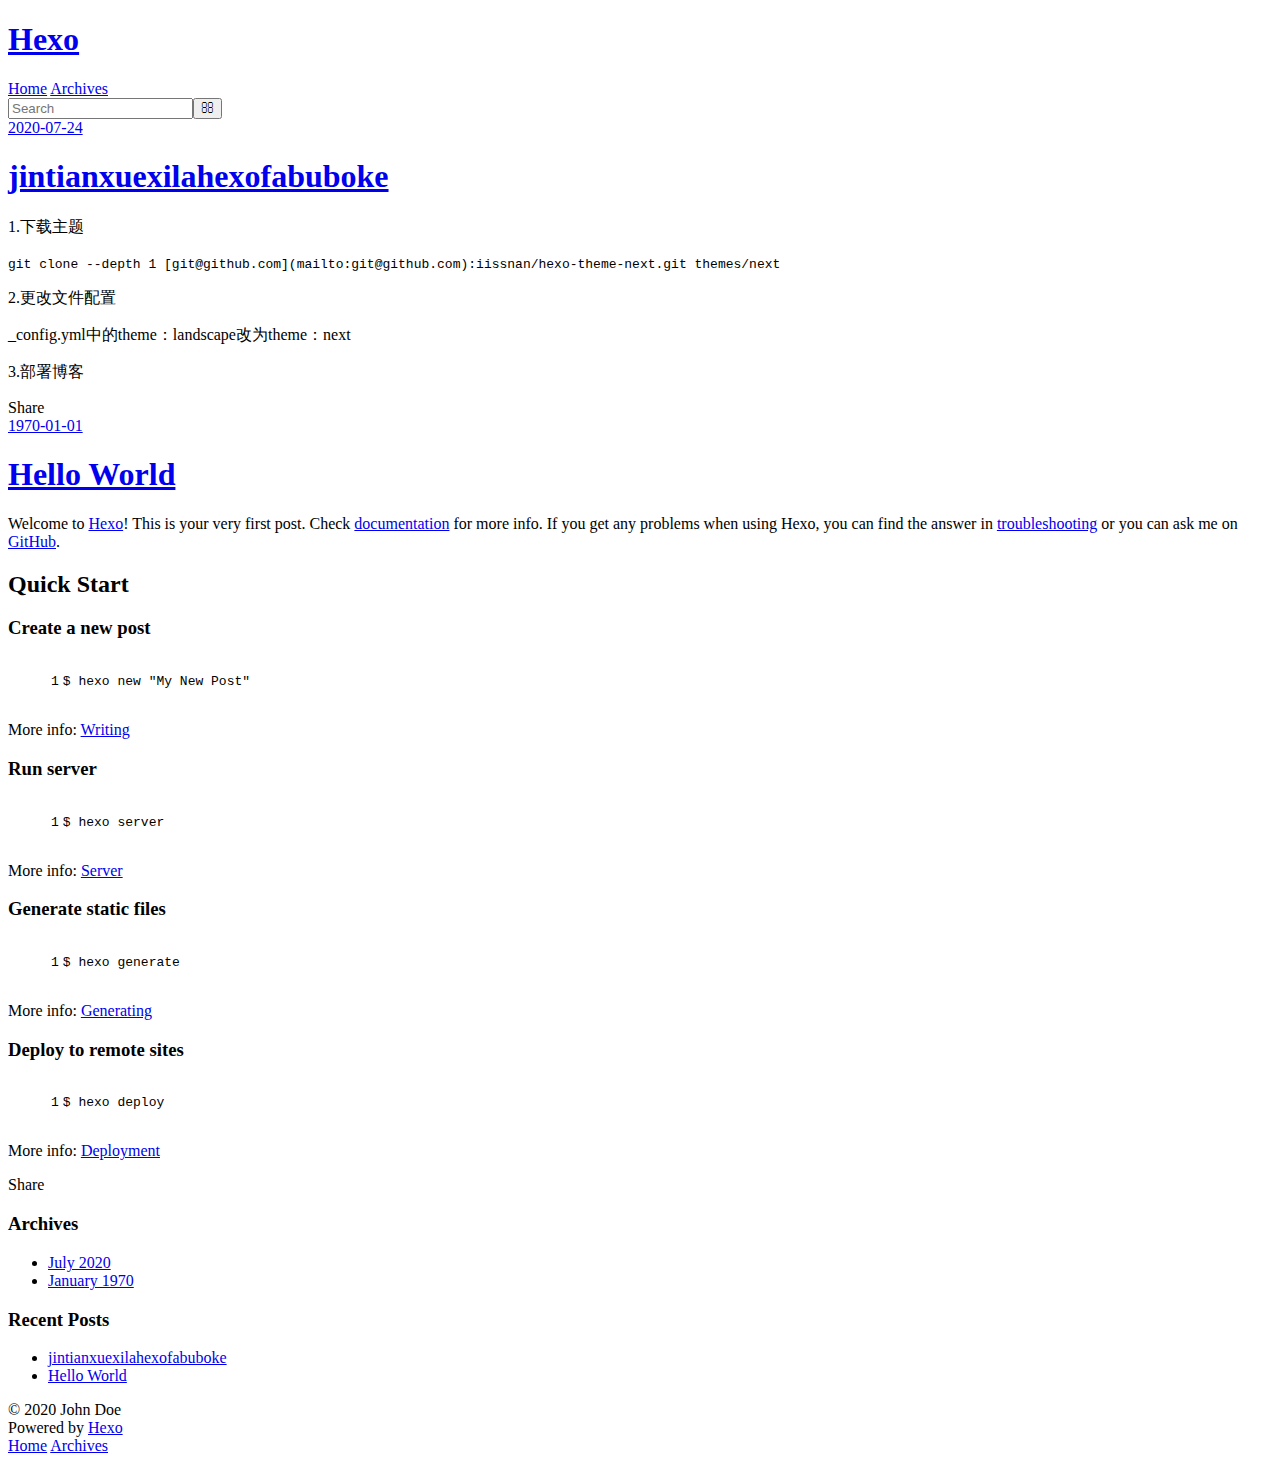
==== index.html @ 760f960d "Site updated: 2020-07-24 09:54:25" ====
<!DOCTYPE html>
<html>
<head>
  <meta charset="utf-8">
  

  
  <title>Hexo</title>
  <meta name="viewport" content="width=device-width, initial-scale=1, maximum-scale=1">
  <meta property="og:type" content="website">
<meta property="og:title" content="Hexo">
<meta property="og:url" content="http://yoursite.com/index.html">
<meta property="og:site_name" content="Hexo">
<meta property="og:locale" content="en_US">
<meta property="article:author" content="John Doe">
<meta name="twitter:card" content="summary">
  
    <link rel="alternate" href="/atom.xml" title="Hexo" type="application/atom+xml">
  
  
    <link rel="icon" href="/favicon.png">
  
  
    <link href="//fonts.googleapis.com/css?family=Source+Code+Pro" rel="stylesheet" type="text/css">
  
  
<link rel="stylesheet" href="/css/style.css">

<meta name="generator" content="Hexo 4.2.1"></head>

<body>
  <div id="container">
    <div id="wrap">
      <header id="header">
  <div id="banner"></div>
  <div id="header-outer" class="outer">
    <div id="header-title" class="inner">
      <h1 id="logo-wrap">
        <a href="/" id="logo">Hexo</a>
      </h1>
      
    </div>
    <div id="header-inner" class="inner">
      <nav id="main-nav">
        <a id="main-nav-toggle" class="nav-icon"></a>
        
          <a class="main-nav-link" href="/">Home</a>
        
          <a class="main-nav-link" href="/archives">Archives</a>
        
      </nav>
      <nav id="sub-nav">
        
          <a id="nav-rss-link" class="nav-icon" href="/atom.xml" title="RSS Feed"></a>
        
        <a id="nav-search-btn" class="nav-icon" title="Search"></a>
      </nav>
      <div id="search-form-wrap">
        <form action="//google.com/search" method="get" accept-charset="UTF-8" class="search-form"><input type="search" name="q" class="search-form-input" placeholder="Search"><button type="submit" class="search-form-submit">&#xF002;</button><input type="hidden" name="sitesearch" value="http://yoursite.com"></form>
      </div>
    </div>
  </div>
</header>
      <div class="outer">
        <section id="main">
  
    <article id="post-jintianxuexilahexofabuboke" class="article article-type-post" itemscope itemprop="blogPost">
  <div class="article-meta">
    <a href="/2020/07/24/jintianxuexilahexofabuboke/" class="article-date">
  <time datetime="2020-07-24T09:52:48.000Z" itemprop="datePublished">2020-07-24</time>
</a>
    
  </div>
  <div class="article-inner">
    
    
      <header class="article-header">
        
  
    <h1 itemprop="name">
      <a class="article-title" href="/2020/07/24/jintianxuexilahexofabuboke/">jintianxuexilahexofabuboke</a>
    </h1>
  

      </header>
    
    <div class="article-entry" itemprop="articleBody">
      
        <p>1.下载主题</p>
<p><code>git clone --depth 1 [git@github.com](mailto:git@github.com):iissnan/hexo-theme-next.git themes/next</code></p>
<p>2.更改文件配置</p>
<p>_config.yml中的theme：landscape改为theme：next</p>
<p>3.部署博客</p>

      
    </div>
    <footer class="article-footer">
      <a data-url="http://yoursite.com/2020/07/24/jintianxuexilahexofabuboke/" data-id="ckd01shdv00011gnwcv5z9lhx" class="article-share-link">Share</a>
      
      
    </footer>
  </div>
  
</article>


  
    <article id="post-hello-world" class="article article-type-post" itemscope itemprop="blogPost">
  <div class="article-meta">
    <a href="/1970/01/01/hello-world/" class="article-date">
  <time datetime="1970-01-01T00:00:00.000Z" itemprop="datePublished">1970-01-01</time>
</a>
    
  </div>
  <div class="article-inner">
    
    
      <header class="article-header">
        
  
    <h1 itemprop="name">
      <a class="article-title" href="/1970/01/01/hello-world/">Hello World</a>
    </h1>
  

      </header>
    
    <div class="article-entry" itemprop="articleBody">
      
        <p>Welcome to <a href="https://hexo.io/" target="_blank" rel="noopener">Hexo</a>! This is your very first post. Check <a href="https://hexo.io/docs/" target="_blank" rel="noopener">documentation</a> for more info. If you get any problems when using Hexo, you can find the answer in <a href="https://hexo.io/docs/troubleshooting.html" target="_blank" rel="noopener">troubleshooting</a> or you can ask me on <a href="https://github.com/hexojs/hexo/issues" target="_blank" rel="noopener">GitHub</a>.</p>
<h2 id="Quick-Start"><a href="#Quick-Start" class="headerlink" title="Quick Start"></a>Quick Start</h2><h3 id="Create-a-new-post"><a href="#Create-a-new-post" class="headerlink" title="Create a new post"></a>Create a new post</h3><figure class="highlight bash"><table><tr><td class="gutter"><pre><span class="line">1</span><br></pre></td><td class="code"><pre><span class="line">$ hexo new <span class="string">"My New Post"</span></span><br></pre></td></tr></table></figure>

<p>More info: <a href="https://hexo.io/docs/writing.html" target="_blank" rel="noopener">Writing</a></p>
<h3 id="Run-server"><a href="#Run-server" class="headerlink" title="Run server"></a>Run server</h3><figure class="highlight bash"><table><tr><td class="gutter"><pre><span class="line">1</span><br></pre></td><td class="code"><pre><span class="line">$ hexo server</span><br></pre></td></tr></table></figure>

<p>More info: <a href="https://hexo.io/docs/server.html" target="_blank" rel="noopener">Server</a></p>
<h3 id="Generate-static-files"><a href="#Generate-static-files" class="headerlink" title="Generate static files"></a>Generate static files</h3><figure class="highlight bash"><table><tr><td class="gutter"><pre><span class="line">1</span><br></pre></td><td class="code"><pre><span class="line">$ hexo generate</span><br></pre></td></tr></table></figure>

<p>More info: <a href="https://hexo.io/docs/generating.html" target="_blank" rel="noopener">Generating</a></p>
<h3 id="Deploy-to-remote-sites"><a href="#Deploy-to-remote-sites" class="headerlink" title="Deploy to remote sites"></a>Deploy to remote sites</h3><figure class="highlight bash"><table><tr><td class="gutter"><pre><span class="line">1</span><br></pre></td><td class="code"><pre><span class="line">$ hexo deploy</span><br></pre></td></tr></table></figure>

<p>More info: <a href="https://hexo.io/docs/one-command-deployment.html" target="_blank" rel="noopener">Deployment</a></p>

      
    </div>
    <footer class="article-footer">
      <a data-url="http://yoursite.com/1970/01/01/hello-world/" data-id="ckd01shdj00001gnw3q7e8hfo" class="article-share-link">Share</a>
      
      
    </footer>
  </div>
  
</article>


  


</section>
        
          <aside id="sidebar">
  
    

  
    

  
    
  
    
  <div class="widget-wrap">
    <h3 class="widget-title">Archives</h3>
    <div class="widget">
      <ul class="archive-list"><li class="archive-list-item"><a class="archive-list-link" href="/archives/2020/07/">July 2020</a></li><li class="archive-list-item"><a class="archive-list-link" href="/archives/1970/01/">January 1970</a></li></ul>
    </div>
  </div>


  
    
  <div class="widget-wrap">
    <h3 class="widget-title">Recent Posts</h3>
    <div class="widget">
      <ul>
        
          <li>
            <a href="/2020/07/24/jintianxuexilahexofabuboke/">jintianxuexilahexofabuboke</a>
          </li>
        
          <li>
            <a href="/1970/01/01/hello-world/">Hello World</a>
          </li>
        
      </ul>
    </div>
  </div>

  
</aside>
        
      </div>
      <footer id="footer">
  
  <div class="outer">
    <div id="footer-info" class="inner">
      &copy; 2020 John Doe<br>
      Powered by <a href="http://hexo.io/" target="_blank">Hexo</a>
    </div>
  </div>
</footer>
    </div>
    <nav id="mobile-nav">
  
    <a href="/" class="mobile-nav-link">Home</a>
  
    <a href="/archives" class="mobile-nav-link">Archives</a>
  
</nav>
    

<script src="//ajax.googleapis.com/ajax/libs/jquery/2.0.3/jquery.min.js"></script>


  
<link rel="stylesheet" href="/fancybox/jquery.fancybox.css">

  
<script src="/fancybox/jquery.fancybox.pack.js"></script>




<script src="/js/script.js"></script>




  </div>
</body>
</html>
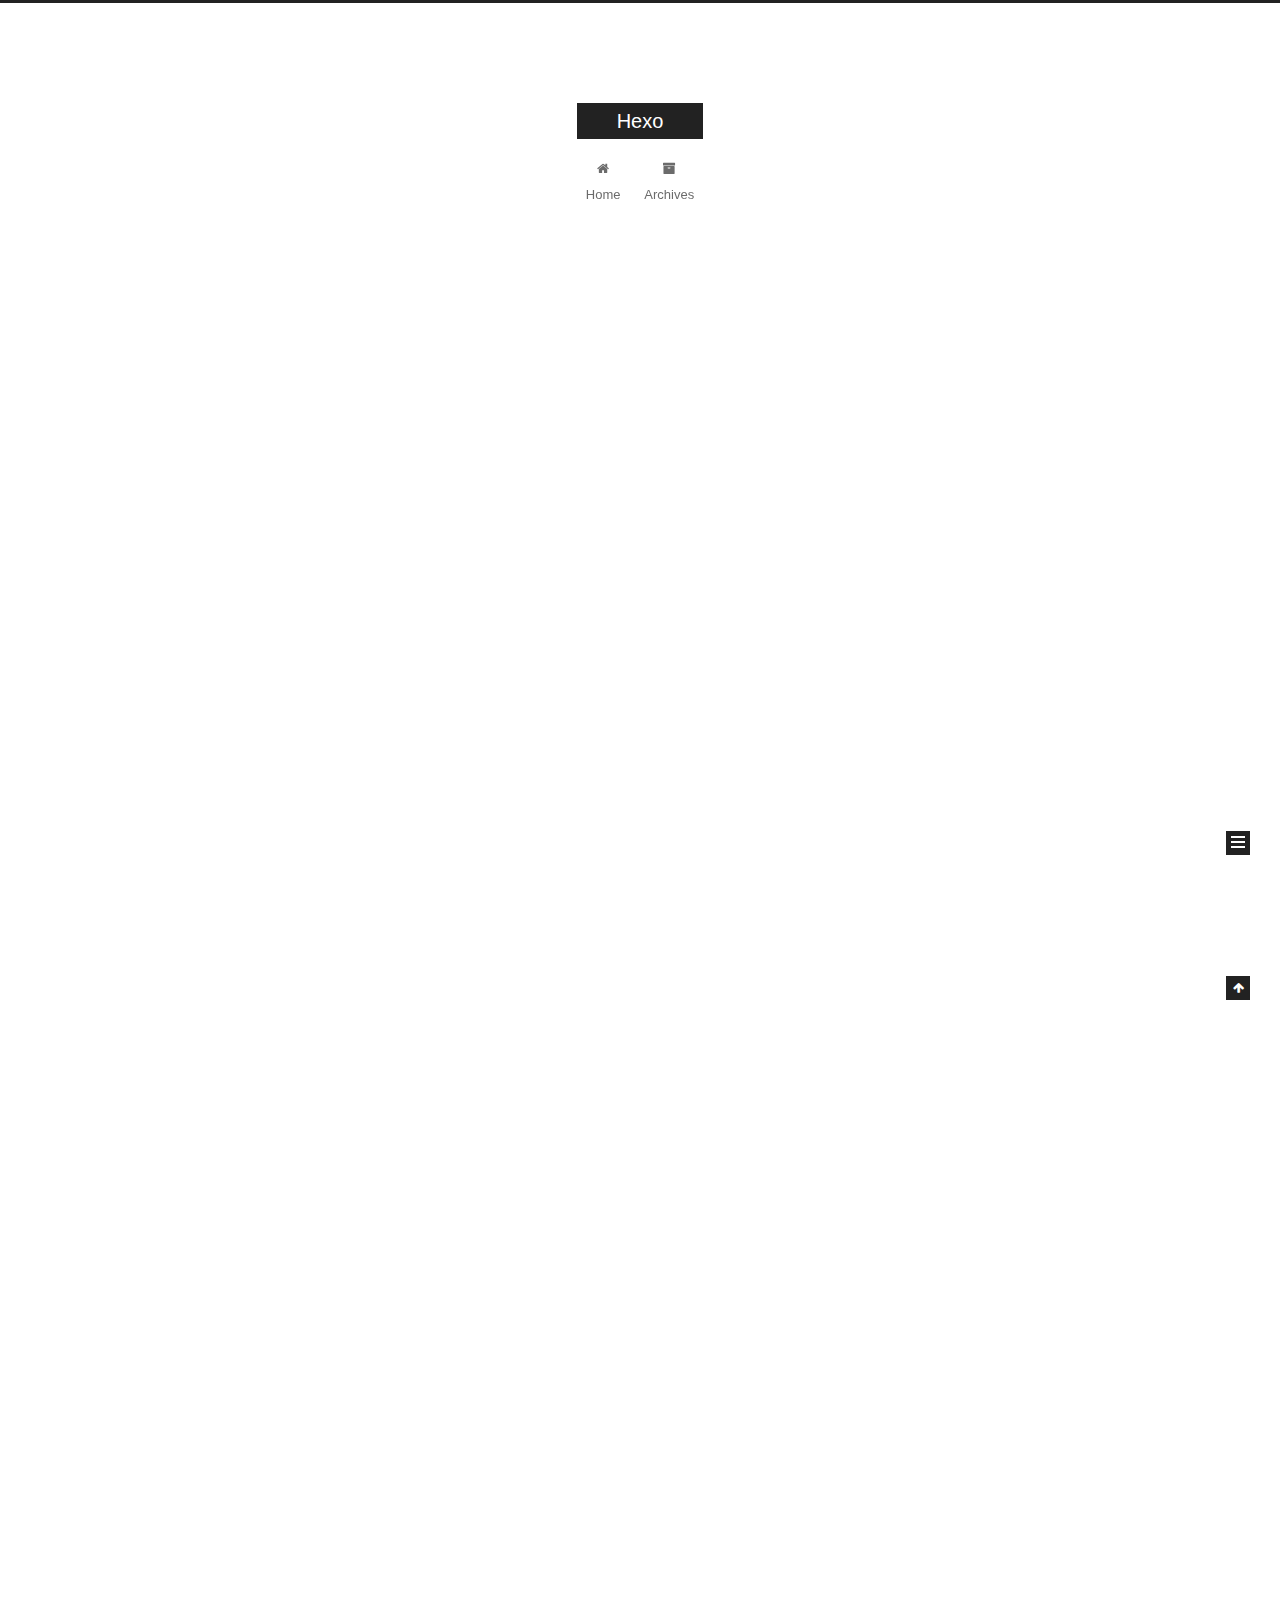
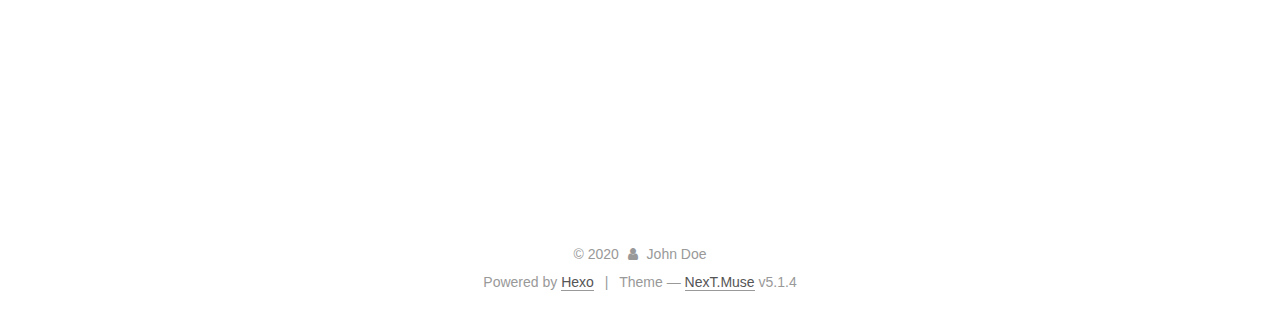
==== commit 9f9e6690: "Site updated: 2020-07-24 09:57:56" ====
--- a/index.html
+++ b/index.html
@@ -1,133 +1,430 @@
 <!DOCTYPE html>
-<html>
+
+
+
+  
+
+
+<html class="theme-next muse use-motion" lang="en">
 <head>
-  <meta charset="utf-8">
-  
-
-  
-  <title>Hexo</title>
-  <meta name="viewport" content="width=device-width, initial-scale=1, maximum-scale=1">
-  <meta property="og:type" content="website">
+  <meta charset="UTF-8"/>
+<meta http-equiv="X-UA-Compatible" content="IE=edge" />
+<meta name="viewport" content="width=device-width, initial-scale=1, maximum-scale=1"/>
+<meta name="theme-color" content="#222">
+
+
+
+
+
+
+
+
+
+<meta http-equiv="Cache-Control" content="no-transform" />
+<meta http-equiv="Cache-Control" content="no-siteapp" />
+
+
+
+
+
+
+
+
+
+
+
+
+
+
+
+
+  
+  
+  <link href="/lib/fancybox/source/jquery.fancybox.css?v=2.1.5" rel="stylesheet" type="text/css" />
+
+
+
+
+
+
+
+<link href="/lib/font-awesome/css/font-awesome.min.css?v=4.6.2" rel="stylesheet" type="text/css" />
+
+<link href="/css/main.css?v=5.1.4" rel="stylesheet" type="text/css" />
+
+
+  <link rel="apple-touch-icon" sizes="180x180" href="/images/apple-touch-icon-next.png?v=5.1.4">
+
+
+  <link rel="icon" type="image/png" sizes="32x32" href="/images/favicon-32x32-next.png?v=5.1.4">
+
+
+  <link rel="icon" type="image/png" sizes="16x16" href="/images/favicon-16x16-next.png?v=5.1.4">
+
+
+  <link rel="mask-icon" href="/images/logo.svg?v=5.1.4" color="#222">
+
+
+
+
+
+  <meta name="keywords" content="Hexo, NexT" />
+
+
+
+
+
+
+
+
+
+
+<meta property="og:type" content="website">
 <meta property="og:title" content="Hexo">
 <meta property="og:url" content="http://yoursite.com/index.html">
 <meta property="og:site_name" content="Hexo">
 <meta property="og:locale" content="en_US">
 <meta property="article:author" content="John Doe">
 <meta name="twitter:card" content="summary">
-  
-    <link rel="alternate" href="/atom.xml" title="Hexo" type="application/atom+xml">
-  
-  
-    <link rel="icon" href="/favicon.png">
-  
-  
-    <link href="//fonts.googleapis.com/css?family=Source+Code+Pro" rel="stylesheet" type="text/css">
-  
-  
-<link rel="stylesheet" href="/css/style.css">
+
+
+
+<script type="text/javascript" id="hexo.configurations">
+  var NexT = window.NexT || {};
+  var CONFIG = {
+    root: '/',
+    scheme: 'Muse',
+    version: '5.1.4',
+    sidebar: {"position":"left","display":"post","offset":12,"b2t":false,"scrollpercent":false,"onmobile":false},
+    fancybox: true,
+    tabs: true,
+    motion: {"enable":true,"async":false,"transition":{"post_block":"fadeIn","post_header":"slideDownIn","post_body":"slideDownIn","coll_header":"slideLeftIn","sidebar":"slideUpIn"}},
+    duoshuo: {
+      userId: '0',
+      author: 'Author'
+    },
+    algolia: {
+      applicationID: '',
+      apiKey: '',
+      indexName: '',
+      hits: {"per_page":10},
+      labels: {"input_placeholder":"Search for Posts","hits_empty":"We didn't find any results for the search: ${query}","hits_stats":"${hits} results found in ${time} ms"}
+    }
+  };
+</script>
+
+
+
+  <link rel="canonical" href="http://yoursite.com/"/>
+
+
+
+
+
+  <title>Hexo</title>
+  
+
+
+
+
+
+
+
 
 <meta name="generator" content="Hexo 4.2.1"></head>
 
-<body>
-  <div id="container">
-    <div id="wrap">
-      <header id="header">
-  <div id="banner"></div>
-  <div id="header-outer" class="outer">
-    <div id="header-title" class="inner">
-      <h1 id="logo-wrap">
-        <a href="/" id="logo">Hexo</a>
-      </h1>
-      
+<body itemscope itemtype="http://schema.org/WebPage" lang="en">
+
+  
+  
+    
+  
+
+  <div class="container sidebar-position-left 
+  page-home">
+    <div class="headband"></div>
+
+    <header id="header" class="header" itemscope itemtype="http://schema.org/WPHeader">
+      <div class="header-inner"><div class="site-brand-wrapper">
+  <div class="site-meta ">
+    
+
+    <div class="custom-logo-site-title">
+      <a href="/"  class="brand" rel="start">
+        <span class="logo-line-before"><i></i></span>
+        <span class="site-title">Hexo</span>
+        <span class="logo-line-after"><i></i></span>
+      </a>
     </div>
-    <div id="header-inner" class="inner">
-      <nav id="main-nav">
-        <a id="main-nav-toggle" class="nav-icon"></a>
-        
-          <a class="main-nav-link" href="/">Home</a>
-        
-          <a class="main-nav-link" href="/archives">Archives</a>
-        
-      </nav>
-      <nav id="sub-nav">
-        
-          <a id="nav-rss-link" class="nav-icon" href="/atom.xml" title="RSS Feed"></a>
-        
-        <a id="nav-search-btn" class="nav-icon" title="Search"></a>
-      </nav>
-      <div id="search-form-wrap">
-        <form action="//google.com/search" method="get" accept-charset="UTF-8" class="search-form"><input type="search" name="q" class="search-form-input" placeholder="Search"><button type="submit" class="search-form-submit">&#xF002;</button><input type="hidden" name="sitesearch" value="http://yoursite.com"></form>
-      </div>
-    </div>
+      
+        <p class="site-subtitle"></p>
+      
   </div>
-</header>
-      <div class="outer">
-        <section id="main">
-  
-    <article id="post-jintianxuexilahexofabuboke" class="article article-type-post" itemscope itemprop="blogPost">
-  <div class="article-meta">
-    <a href="/2020/07/24/jintianxuexilahexofabuboke/" class="article-date">
-  <time datetime="2020-07-24T09:52:48.000Z" itemprop="datePublished">2020-07-24</time>
-</a>
-    
+
+  <div class="site-nav-toggle">
+    <button>
+      <span class="btn-bar"></span>
+      <span class="btn-bar"></span>
+      <span class="btn-bar"></span>
+    </button>
   </div>
-  <div class="article-inner">
-    
-    
-      <header class="article-header">
-        
-  
-    <h1 itemprop="name">
-      <a class="article-title" href="/2020/07/24/jintianxuexilahexofabuboke/">jintianxuexilahexofabuboke</a>
-    </h1>
-  
-
+</div>
+
+<nav class="site-nav">
+  
+
+  
+    <ul id="menu" class="menu">
+      
+        
+        <li class="menu-item menu-item-home">
+          <a href="/%20" rel="section">
+            
+              <i class="menu-item-icon fa fa-fw fa-home"></i> <br />
+            
+            Home
+          </a>
+        </li>
+      
+        
+        <li class="menu-item menu-item-archives">
+          <a href="/archives/%20" rel="section">
+            
+              <i class="menu-item-icon fa fa-fw fa-archive"></i> <br />
+            
+            Archives
+          </a>
+        </li>
+      
+
+      
+    </ul>
+  
+
+  
+</nav>
+
+
+
+ </div>
+    </header>
+
+    <main id="main" class="main">
+      <div class="main-inner">
+        <div class="content-wrap">
+          <div id="content" class="content">
+            
+  <section id="posts" class="posts-expand">
+    
+      
+
+  
+
+  
+  
+  
+
+  <article class="post post-type-normal" itemscope itemtype="http://schema.org/Article">
+  
+  
+  
+  <div class="post-block">
+    <link itemprop="mainEntityOfPage" href="http://yoursite.com/2020/07/24/jintianxuexilahexofabuboke/">
+
+    <span hidden itemprop="author" itemscope itemtype="http://schema.org/Person">
+      <meta itemprop="name" content="John Doe">
+      <meta itemprop="description" content="">
+      <meta itemprop="image" content="/images/avatar.gif">
+    </span>
+
+    <span hidden itemprop="publisher" itemscope itemtype="http://schema.org/Organization">
+      <meta itemprop="name" content="Hexo">
+    </span>
+
+    
+      <header class="post-header">
+
+        
+        
+          <h1 class="post-title" itemprop="name headline">
+                
+                <a class="post-title-link" href="/2020/07/24/jintianxuexilahexofabuboke/" itemprop="url">jintianxuexilahexofabuboke</a></h1>
+        
+
+        <div class="post-meta">
+          <span class="post-time">
+            
+              <span class="post-meta-item-icon">
+                <i class="fa fa-calendar-o"></i>
+              </span>
+              
+                <span class="post-meta-item-text">Posted on</span>
+              
+              <time title="Post created" itemprop="dateCreated datePublished" datetime="2020-07-24T09:52:48+00:00">
+                2020-07-24
+              </time>
+            
+
+            
+
+            
+          </span>
+
+          
+
+          
+            
+          
+
+          
+          
+
+          
+
+          
+
+          
+
+        </div>
       </header>
     
-    <div class="article-entry" itemprop="articleBody">
-      
-        <p>1.下载主题</p>
+
+    
+    
+    
+    <div class="post-body" itemprop="articleBody">
+
+      
+      
+
+      
+        
+          
+            <p>1.下载主题</p>
 <p><code>git clone --depth 1 [git@github.com](mailto:git@github.com):iissnan/hexo-theme-next.git themes/next</code></p>
 <p>2.更改文件配置</p>
 <p>_config.yml中的theme：landscape改为theme：next</p>
 <p>3.部署博客</p>
 
+          
+        
       
     </div>
-    <footer class="article-footer">
-      <a data-url="http://yoursite.com/2020/07/24/jintianxuexilahexofabuboke/" data-id="ckd01shdv00011gnwcv5z9lhx" class="article-share-link">Share</a>
-      
+    
+    
+    
+
+    
+
+    
+
+    
+
+    <footer class="post-footer">
+      
+
+      
+
+      
+
+      
+      
+        <div class="post-eof"></div>
       
     </footer>
   </div>
   
-</article>
-
-
-  
-    <article id="post-hello-world" class="article article-type-post" itemscope itemprop="blogPost">
-  <div class="article-meta">
-    <a href="/1970/01/01/hello-world/" class="article-date">
-  <time datetime="1970-01-01T00:00:00.000Z" itemprop="datePublished">1970-01-01</time>
-</a>
-    
-  </div>
-  <div class="article-inner">
-    
-    
-      <header class="article-header">
-        
-  
-    <h1 itemprop="name">
-      <a class="article-title" href="/1970/01/01/hello-world/">Hello World</a>
-    </h1>
-  
-
+  
+  
+  </article>
+
+
+    
+      
+
+  
+
+  
+  
+  
+
+  <article class="post post-type-normal" itemscope itemtype="http://schema.org/Article">
+  
+  
+  
+  <div class="post-block">
+    <link itemprop="mainEntityOfPage" href="http://yoursite.com/1970/01/01/hello-world/">
+
+    <span hidden itemprop="author" itemscope itemtype="http://schema.org/Person">
+      <meta itemprop="name" content="John Doe">
+      <meta itemprop="description" content="">
+      <meta itemprop="image" content="/images/avatar.gif">
+    </span>
+
+    <span hidden itemprop="publisher" itemscope itemtype="http://schema.org/Organization">
+      <meta itemprop="name" content="Hexo">
+    </span>
+
+    
+      <header class="post-header">
+
+        
+        
+          <h1 class="post-title" itemprop="name headline">
+                
+                <a class="post-title-link" href="/1970/01/01/hello-world/" itemprop="url">Hello World</a></h1>
+        
+
+        <div class="post-meta">
+          <span class="post-time">
+            
+              <span class="post-meta-item-icon">
+                <i class="fa fa-calendar-o"></i>
+              </span>
+              
+                <span class="post-meta-item-text">Posted on</span>
+              
+              <time title="Post created" itemprop="dateCreated datePublished" datetime="1970-01-01T00:00:00+00:00">
+                1970-01-01
+              </time>
+            
+
+            
+
+            
+          </span>
+
+          
+
+          
+            
+          
+
+          
+          
+
+          
+
+          
+
+          
+
+        </div>
       </header>
     
-    <div class="article-entry" itemprop="articleBody">
-      
-        <p>Welcome to <a href="https://hexo.io/" target="_blank" rel="noopener">Hexo</a>! This is your very first post. Check <a href="https://hexo.io/docs/" target="_blank" rel="noopener">documentation</a> for more info. If you get any problems when using Hexo, you can find the answer in <a href="https://hexo.io/docs/troubleshooting.html" target="_blank" rel="noopener">troubleshooting</a> or you can ask me on <a href="https://github.com/hexojs/hexo/issues" target="_blank" rel="noopener">GitHub</a>.</p>
+
+    
+    
+    
+    <div class="post-body" itemprop="articleBody">
+
+      
+      
+
+      
+        
+          
+            <p>Welcome to <a href="https://hexo.io/" target="_blank" rel="noopener">Hexo</a>! This is your very first post. Check <a href="https://hexo.io/docs/" target="_blank" rel="noopener">documentation</a> for more info. If you get any problems when using Hexo, you can find the answer in <a href="https://hexo.io/docs/troubleshooting.html" target="_blank" rel="noopener">troubleshooting</a> or you can ask me on <a href="https://github.com/hexojs/hexo/issues" target="_blank" rel="noopener">GitHub</a>.</p>
 <h2 id="Quick-Start"><a href="#Quick-Start" class="headerlink" title="Quick Start"></a>Quick Start</h2><h3 id="Create-a-new-post"><a href="#Create-a-new-post" class="headerlink" title="Create a new post"></a>Create a new post</h3><figure class="highlight bash"><table><tr><td class="gutter"><pre><span class="line">1</span><br></pre></td><td class="code"><pre><span class="line">$ hexo new <span class="string">"My New Post"</span></span><br></pre></td></tr></table></figure>
 
 <p>More info: <a href="https://hexo.io/docs/writing.html" target="_blank" rel="noopener">Writing</a></p>
@@ -141,101 +438,307 @@
 
 <p>More info: <a href="https://hexo.io/docs/one-command-deployment.html" target="_blank" rel="noopener">Deployment</a></p>
 
+          
+        
       
     </div>
-    <footer class="article-footer">
-      <a data-url="http://yoursite.com/1970/01/01/hello-world/" data-id="ckd01shdj00001gnw3q7e8hfo" class="article-share-link">Share</a>
-      
+    
+    
+    
+
+    
+
+    
+
+    
+
+    <footer class="post-footer">
+      
+
+      
+
+      
+
+      
+      
+        <div class="post-eof"></div>
       
     </footer>
   </div>
   
-</article>
-
-
-  
-
-
-</section>
-        
-          <aside id="sidebar">
-  
-    
-
-  
-    
-
-  
-    
-  
-    
-  <div class="widget-wrap">
-    <h3 class="widget-title">Archives</h3>
-    <div class="widget">
-      <ul class="archive-list"><li class="archive-list-item"><a class="archive-list-link" href="/archives/2020/07/">July 2020</a></li><li class="archive-list-item"><a class="archive-list-link" href="/archives/1970/01/">January 1970</a></li></ul>
+  
+  
+  </article>
+
+
+    
+  </section>
+
+  
+
+
+          </div>
+          
+
+
+          
+
+        </div>
+        
+          
+  
+  <div class="sidebar-toggle">
+    <div class="sidebar-toggle-line-wrap">
+      <span class="sidebar-toggle-line sidebar-toggle-line-first"></span>
+      <span class="sidebar-toggle-line sidebar-toggle-line-middle"></span>
+      <span class="sidebar-toggle-line sidebar-toggle-line-last"></span>
     </div>
   </div>
 
-
-  
-    
-  <div class="widget-wrap">
-    <h3 class="widget-title">Recent Posts</h3>
-    <div class="widget">
-      <ul>
-        
-          <li>
-            <a href="/2020/07/24/jintianxuexilahexofabuboke/">jintianxuexilahexofabuboke</a>
-          </li>
-        
-          <li>
-            <a href="/1970/01/01/hello-world/">Hello World</a>
-          </li>
-        
-      </ul>
+  <aside id="sidebar" class="sidebar">
+    
+    <div class="sidebar-inner">
+
+      
+
+      
+
+      <section class="site-overview-wrap sidebar-panel sidebar-panel-active">
+        <div class="site-overview">
+          <div class="site-author motion-element" itemprop="author" itemscope itemtype="http://schema.org/Person">
+            
+              <p class="site-author-name" itemprop="name">John Doe</p>
+              <p class="site-description motion-element" itemprop="description"></p>
+          </div>
+
+          <nav class="site-state motion-element">
+
+            
+              <div class="site-state-item site-state-posts">
+              
+                <a href="/archives/%20%7C%7C%20archive">
+              
+                  <span class="site-state-item-count">2</span>
+                  <span class="site-state-item-name">posts</span>
+                </a>
+              </div>
+            
+
+            
+
+            
+
+          </nav>
+
+          
+
+          
+
+          
+          
+
+          
+          
+
+          
+
+        </div>
+      </section>
+
+      
+
+      
+
     </div>
+  </aside>
+
+
+        
+      </div>
+    </main>
+
+    <footer id="footer" class="footer">
+      <div class="footer-inner">
+        <div class="copyright">&copy; <span itemprop="copyrightYear">2020</span>
+  <span class="with-love">
+    <i class="fa fa-user"></i>
+  </span>
+  <span class="author" itemprop="copyrightHolder">John Doe</span>
+
+  
+</div>
+
+
+  <div class="powered-by">Powered by <a class="theme-link" target="_blank" href="https://hexo.io">Hexo</a></div>
+
+
+
+  <span class="post-meta-divider">|</span>
+
+
+
+  <div class="theme-info">Theme &mdash; <a class="theme-link" target="_blank" href="https://github.com/iissnan/hexo-theme-next">NexT.Muse</a> v5.1.4</div>
+
+
+
+
+        
+
+
+
+
+
+
+
+        
+      </div>
+    </footer>
+
+    
+      <div class="back-to-top">
+        <i class="fa fa-arrow-up"></i>
+        
+      </div>
+    
+
+    
+
   </div>
 
   
-</aside>
-        
-      </div>
-      <footer id="footer">
-  
-  <div class="outer">
-    <div id="footer-info" class="inner">
-      &copy; 2020 John Doe<br>
-      Powered by <a href="http://hexo.io/" target="_blank">Hexo</a>
-    </div>
-  </div>
-</footer>
-    </div>
-    <nav id="mobile-nav">
-  
-    <a href="/" class="mobile-nav-link">Home</a>
-  
-    <a href="/archives" class="mobile-nav-link">Archives</a>
-  
-</nav>
-    
-
-<script src="//ajax.googleapis.com/ajax/libs/jquery/2.0.3/jquery.min.js"></script>
-
-
-  
-<link rel="stylesheet" href="/fancybox/jquery.fancybox.css">
-
-  
-<script src="/fancybox/jquery.fancybox.pack.js"></script>
-
-
-
-
-<script src="/js/script.js"></script>
-
-
-
-
-  </div>
+
+<script type="text/javascript">
+  if (Object.prototype.toString.call(window.Promise) !== '[object Function]') {
+    window.Promise = null;
+  }
+</script>
+
+
+
+
+
+
+
+
+
+  
+
+
+
+
+
+
+
+
+
+
+
+
+  
+  
+    <script type="text/javascript" src="/lib/jquery/index.js?v=2.1.3"></script>
+  
+
+  
+  
+    <script type="text/javascript" src="/lib/fastclick/lib/fastclick.min.js?v=1.0.6"></script>
+  
+
+  
+  
+    <script type="text/javascript" src="/lib/jquery_lazyload/jquery.lazyload.js?v=1.9.7"></script>
+  
+
+  
+  
+    <script type="text/javascript" src="/lib/velocity/velocity.min.js?v=1.2.1"></script>
+  
+
+  
+  
+    <script type="text/javascript" src="/lib/velocity/velocity.ui.min.js?v=1.2.1"></script>
+  
+
+  
+  
+    <script type="text/javascript" src="/lib/fancybox/source/jquery.fancybox.pack.js?v=2.1.5"></script>
+  
+
+
+  
+
+
+  <script type="text/javascript" src="/js/src/utils.js?v=5.1.4"></script>
+
+  <script type="text/javascript" src="/js/src/motion.js?v=5.1.4"></script>
+
+
+
+  
+  
+
+  
+
+  
+
+
+  <script type="text/javascript" src="/js/src/bootstrap.js?v=5.1.4"></script>
+
+
+
+  
+
+
+  
+
+
+
+
+	
+
+
+
+
+
+  
+
+
+
+
+
+  
+
+
+
+
+
+
+
+
+
+
+
+
+  
+
+
+
+
+
+  
+
+  
+
+  
+
+  
+  
+
+  
+
+  
+
+  
+
 </body>
-</html>+</html>
--- a/css/main.css
+++ b/css/main.css
@@ -0,0 +1,2662 @@
+/* normalize.css v3.0.2 | MIT License | git.io/normalize */
+html {
+  font-family: sans-serif; /* 1 */
+  -ms-text-size-adjust: 100%; /* 2 */
+  -webkit-text-size-adjust: 100%; /* 2 */
+}
+body {
+  margin: 0;
+}
+article,
+aside,
+details,
+figcaption,
+figure,
+footer,
+header,
+hgroup,
+main,
+menu,
+nav,
+section,
+summary {
+  display: block;
+}
+audio,
+canvas,
+progress,
+video {
+  display: inline-block; /* 1 */
+  vertical-align: baseline; /* 2 */
+}
+audio:not([controls]) {
+  display: none;
+  height: 0;
+}
+[hidden],
+template {
+  display: none;
+}
+a {
+  background-color: transparent;
+}
+a:active,
+a:hover {
+  outline: 0;
+}
+abbr[title] {
+  border-bottom: 1px dotted;
+}
+b,
+strong {
+  font-weight: bold;
+}
+dfn {
+  font-style: italic;
+}
+h1 {
+  font-size: 2em;
+  margin: 0.67em 0;
+}
+mark {
+  background: #ff0;
+  color: #000;
+}
+small {
+  font-size: 80%;
+}
+sub,
+sup {
+  font-size: 75%;
+  line-height: 0;
+  position: relative;
+  vertical-align: baseline;
+}
+sup {
+  top: -0.5em;
+}
+sub {
+  bottom: -0.25em;
+}
+img {
+  border: 0;
+}
+svg:not(:root) {
+  overflow: hidden;
+}
+figure {
+  margin: 1em 40px;
+}
+hr {
+  -moz-box-sizing: content-box;
+  box-sizing: content-box;
+  height: 0;
+}
+pre {
+  overflow: auto;
+}
+code,
+kbd,
+pre,
+samp {
+  font-family: monospace, monospace;
+  font-size: 1em;
+}
+button,
+input,
+optgroup,
+select,
+textarea {
+  color: inherit; /* 1 */
+  font: inherit; /* 2 */
+  margin: 0; /* 3 */
+}
+button {
+  overflow: visible;
+}
+button,
+select {
+  text-transform: none;
+}
+button,
+html input[type="button"],
+input[type="reset"],
+input[type="submit"] {
+  -webkit-appearance: button; /* 2 */
+  cursor: pointer; /* 3 */
+}
+button[disabled],
+html input[disabled] {
+  cursor: default;
+}
+button::-moz-focus-inner,
+input::-moz-focus-inner {
+  border: 0;
+  padding: 0;
+}
+input {
+  line-height: normal;
+}
+input[type="checkbox"],
+input[type="radio"] {
+  box-sizing: border-box; /* 1 */
+  padding: 0; /* 2 */
+}
+input[type="number"]::-webkit-inner-spin-button,
+input[type="number"]::-webkit-outer-spin-button {
+  height: auto;
+}
+input[type="search"] {
+  -webkit-appearance: textfield; /* 1 */
+  -moz-box-sizing: content-box;
+  -webkit-box-sizing: content-box; /* 2 */
+  box-sizing: content-box;
+}
+input[type="search"]::-webkit-search-cancel-button,
+input[type="search"]::-webkit-search-decoration {
+  -webkit-appearance: none;
+}
+fieldset {
+  border: 1px solid #c0c0c0;
+  margin: 0 2px;
+  padding: 0.35em 0.625em 0.75em;
+}
+legend {
+  border: 0; /* 1 */
+  padding: 0; /* 2 */
+}
+textarea {
+  overflow: auto;
+}
+optgroup {
+  font-weight: bold;
+}
+table {
+  border-collapse: collapse;
+  border-spacing: 0;
+}
+td,
+th {
+  padding: 0;
+}
+::selection {
+  background: #262a30;
+  color: #fff;
+}
+body {
+  position: relative;
+  font-family: 'Lato', "PingFang SC", "Microsoft YaHei", sans-serif;
+  font-size: 14px;
+  line-height: 2;
+  color: #555;
+  background: #fff;
+}
+@media (max-width: 767px) {
+  body {
+    padding-right: 0 !important;
+  }
+}
+@media (min-width: 768px) and (max-width: 991px) {
+  body {
+    padding-right: 0 !important;
+  }
+}
+@media (min-width: 1600px) {
+  body {
+    font-size: 16px;
+  }
+}
+h1,
+h2,
+h3,
+h4,
+h5,
+h6 {
+  margin: 0;
+  padding: 0;
+  font-weight: bold;
+  line-height: 1.5;
+  font-family: 'Lato', "PingFang SC", "Microsoft YaHei", sans-serif;
+}
+h2,
+h3,
+h4,
+h5,
+h6 {
+  margin: 20px 0 15px;
+}
+h1 {
+  font-size: 22px;
+}
+@media (max-width: 767px) {
+  h1 {
+    font-size: 18px;
+  }
+}
+h2 {
+  font-size: 20px;
+}
+@media (max-width: 767px) {
+  h2 {
+    font-size: 16px;
+  }
+}
+h3 {
+  font-size: 18px;
+}
+@media (max-width: 767px) {
+  h3 {
+    font-size: 14px;
+  }
+}
+h4 {
+  font-size: 16px;
+}
+@media (max-width: 767px) {
+  h4 {
+    font-size: 12px;
+  }
+}
+h5 {
+  font-size: 14px;
+}
+@media (max-width: 767px) {
+  h5 {
+    font-size: 10px;
+  }
+}
+h6 {
+  font-size: 12px;
+}
+@media (max-width: 767px) {
+  h6 {
+    font-size: 8px;
+  }
+}
+p {
+  margin: 0 0 20px 0;
+}
+a {
+  color: #555;
+  text-decoration: none;
+  outline: none;
+  border-bottom: 1px solid #999;
+  word-wrap: break-word;
+}
+a:hover {
+  color: #222;
+  border-bottom-color: #222;
+}
+blockquote {
+  margin: 0;
+  padding: 0;
+}
+img {
+  display: block;
+  margin: auto;
+  max-width: 100%;
+  height: auto;
+}
+hr {
+  margin: 40px 0;
+  height: 3px;
+  border: none;
+  background-color: #ddd;
+  background-image: repeating-linear-gradient(-45deg, #fff, #fff 4px, transparent 4px, transparent 8px);
+}
+blockquote {
+  padding: 0 15px;
+  color: #666;
+  border-left: 4px solid #ddd;
+}
+blockquote cite::before {
+  content: "-";
+  padding: 0 5px;
+}
+dt {
+  font-weight: 700;
+}
+dd {
+  margin: 0;
+  padding: 0;
+}
+kbd {
+  border: 1px solid #ccc;
+  border-radius: 0.2em;
+  box-shadow: 0.1em 0.1em 0.2em rgba(0,0,0,0.1);
+  background-color: #f9f9f9;
+  font-family: inherit;
+  background-image: -webkit-linear-gradient(top, #eee, #fff, #eee);
+  padding: 0.1em 0.3em;
+  white-space: nowrap;
+}
+.text-left {
+  text-align: left;
+}
+.text-center {
+  text-align: center;
+}
+.text-right {
+  text-align: right;
+}
+.text-justify {
+  text-align: justify;
+}
+.text-nowrap {
+  white-space: nowrap;
+}
+.text-lowercase {
+  text-transform: lowercase;
+}
+.text-uppercase {
+  text-transform: uppercase;
+}
+.text-capitalize {
+  text-transform: capitalize;
+}
+.center-block {
+  display: block;
+  margin-left: auto;
+  margin-right: auto;
+}
+.clearfix:before,
+.clearfix:after {
+  content: " ";
+  display: table;
+}
+.clearfix:after {
+  clear: both;
+}
+.pullquote {
+  width: 45%;
+}
+.pullquote.left {
+  float: left;
+  margin-left: 5px;
+  margin-right: 10px;
+}
+.pullquote.right {
+  float: right;
+  margin-left: 10px;
+  margin-right: 5px;
+}
+.affix.affix.affix {
+  position: fixed;
+}
+.translation {
+  margin-top: -20px;
+  font-size: 14px;
+  color: #999;
+}
+.scrollbar-measure {
+  width: 100px;
+  height: 100px;
+  overflow: scroll;
+  position: absolute;
+  top: -9999px;
+}
+.use-motion .motion-element {
+  opacity: 0;
+}
+table {
+  margin: 20px 0;
+  width: 100%;
+  border-collapse: collapse;
+  border-spacing: 0;
+  border: 1px solid #ddd;
+  font-size: 14px;
+  table-layout: fixed;
+  word-wrap: break-all;
+}
+table>tbody>tr:nth-of-type(odd) {
+  background-color: #f9f9f9;
+}
+table>tbody>tr:hover {
+  background-color: #f5f5f5;
+}
+caption,
+th,
+td {
+  padding: 8px;
+  text-align: left;
+  vertical-align: middle;
+  font-weight: normal;
+}
+th,
+td {
+  border-bottom: 3px solid #ddd;
+  border-right: 1px solid #eee;
+}
+th {
+  padding-bottom: 10px;
+  font-weight: 700;
+}
+td {
+  border-bottom-width: 1px;
+}
+html,
+body {
+  height: 100%;
+}
+.container {
+  position: relative;
+  min-height: 100%;
+}
+.header-inner {
+  margin: 0 auto;
+  padding: 100px 0 70px;
+  width: 700px;
+}
+@media (min-width: 1600px) {
+  .container .header-inner {
+    width: 900px;
+  }
+}
+.main {
+  padding-bottom: 150px;
+}
+.main-inner {
+  margin: 0 auto;
+  width: 700px;
+}
+@media (min-width: 1600px) {
+  .container .main-inner {
+    width: 900px;
+  }
+}
+.footer {
+  position: absolute;
+  left: 0;
+  bottom: 0;
+  width: 100%;
+  min-height: 50px;
+}
+.footer-inner {
+  box-sizing: border-box;
+  margin: 20px auto;
+  width: 700px;
+}
+@media (min-width: 1600px) {
+  .container .footer-inner {
+    width: 900px;
+  }
+}
+pre,
+.highlight {
+  overflow: auto;
+  margin: 20px 0;
+  padding: 0;
+  font-size: 13px;
+  color: #4d4d4c;
+  background: #f7f7f7;
+  line-height: 1.6;
+}
+pre,
+code {
+  font-family: consolas, Menlo, "PingFang SC", "Microsoft YaHei", monospace;
+}
+code {
+  padding: 2px 4px;
+  word-wrap: break-word;
+  color: #555;
+  background: #eee;
+  border-radius: 3px;
+  font-size: 13px;
+}
+pre {
+  padding: 10px;
+}
+pre code {
+  padding: 0;
+  color: #4d4d4c;
+  background: none;
+  text-shadow: none;
+}
+.highlight {
+  border-radius: 1px;
+}
+.highlight pre {
+  border: none;
+  margin: 0;
+  padding: 10px 0;
+}
+.highlight table {
+  margin: 0;
+  width: auto;
+  border: none;
+}
+.highlight td {
+  border: none;
+  padding: 0;
+}
+.highlight figcaption {
+  font-size: 1em;
+  color: #4d4d4c;
+  line-height: 1em;
+  margin-bottom: 1em;
+}
+.highlight figcaption:before,
+.highlight figcaption:after {
+  content: " ";
+  display: table;
+}
+.highlight figcaption:after {
+  clear: both;
+}
+.highlight figcaption a {
+  float: right;
+  color: #4d4d4c;
+}
+.highlight figcaption a:hover {
+  border-bottom-color: #4d4d4c;
+}
+.highlight .gutter pre {
+  padding-left: 10px;
+  padding-right: 10px;
+  color: #869194;
+  text-align: right;
+  background-color: #eff2f3;
+}
+.highlight .code pre {
+  width: 100%;
+  padding-left: 10px;
+  padding-right: 10px;
+  background-color: #f7f7f7;
+}
+.highlight .line {
+  height: 20px;
+}
+.gutter {
+  -webkit-user-select: none;
+  -moz-user-select: none;
+  -ms-user-select: none;
+  user-select: none;
+}
+.gist table {
+  width: auto;
+}
+.gist table td {
+  border: none;
+}
+pre .deletion {
+  background: #fdd;
+}
+pre .addition {
+  background: #dfd;
+}
+pre .meta {
+  color: #8959a8;
+}
+pre .comment {
+  color: #8e908c;
+}
+pre .variable,
+pre .attribute,
+pre .tag,
+pre .regexp,
+pre .ruby .constant,
+pre .xml .tag .title,
+pre .xml .pi,
+pre .xml .doctype,
+pre .html .doctype,
+pre .css .id,
+pre .css .class,
+pre .css .pseudo {
+  color: #c82829;
+}
+pre .number,
+pre .preprocessor,
+pre .built_in,
+pre .literal,
+pre .params,
+pre .constant,
+pre .command {
+  color: #f5871f;
+}
+pre .ruby .class .title,
+pre .css .rules .attribute,
+pre .string,
+pre .value,
+pre .inheritance,
+pre .header,
+pre .ruby .symbol,
+pre .xml .cdata,
+pre .special,
+pre .number,
+pre .formula {
+  color: #718c00;
+}
+pre .title,
+pre .css .hexcolor {
+  color: #3e999f;
+}
+pre .function,
+pre .python .decorator,
+pre .python .title,
+pre .ruby .function .title,
+pre .ruby .title .keyword,
+pre .perl .sub,
+pre .javascript .title,
+pre .coffeescript .title {
+  color: #4271ae;
+}
+pre .keyword,
+pre .javascript .function {
+  color: #8959a8;
+}
+.full-image.full-image.full-image.full-image {
+  border: none;
+  max-width: 100%;
+  width: auto;
+  margin: 20px auto 25px;
+}
+@media (min-width: 992px) {
+  .full-image.full-image.full-image.full-image {
+    max-width: none;
+    width: 110%;
+    margin: 25px -5%;
+  }
+}
+.blockquote-center,
+.page-home .post-type-quote blockquote,
+.page-post-detail .post-type-quote blockquote {
+  position: relative;
+  margin: 40px 0;
+  padding: 0;
+  border-left: none;
+  text-align: center;
+}
+.blockquote-center::before,
+.page-home .post-type-quote blockquote::before,
+.page-post-detail .post-type-quote blockquote::before,
+.blockquote-center::after,
+.page-home .post-type-quote blockquote::after,
+.page-post-detail .post-type-quote blockquote::after {
+  position: absolute;
+  content: ' ';
+  display: block;
+  width: 100%;
+  height: 24px;
+  opacity: 0.2;
+  background-repeat: no-repeat;
+  background-position: 0 -6px;
+  background-size: 22px 22px;
+}
+.blockquote-center::before,
+.page-home .post-type-quote blockquote::before,
+.page-post-detail .post-type-quote blockquote::before {
+  top: -20px;
+  background-image: url("../images/quote-l.svg");
+  border-top: 1px solid #ccc;
+}
+.blockquote-center::after,
+.page-home .post-type-quote blockquote::after,
+.page-post-detail .post-type-quote blockquote::after {
+  bottom: -20px;
+  background-image: url("../images/quote-r.svg");
+  border-bottom: 1px solid #ccc;
+  background-position: 100% 8px;
+}
+.blockquote-center p,
+.page-home .post-type-quote blockquote p,
+.page-post-detail .post-type-quote blockquote p,
+.blockquote-center div,
+.page-home .post-type-quote blockquote div,
+.page-post-detail .post-type-quote blockquote div {
+  text-align: center;
+}
+.post .post-body .group-picture img {
+  box-sizing: border-box;
+  padding: 0 3px;
+  border: none;
+}
+.post .group-picture-row {
+  overflow: hidden;
+  margin-top: 6px;
+}
+.post .group-picture-row:first-child {
+  margin-top: 0;
+}
+.post .group-picture-column {
+  float: left;
+}
+.page-post-detail .post-body .group-picture-column {
+  float: none;
+  margin-top: 10px;
+  width: auto !important;
+}
+.page-post-detail .post-body .group-picture-column img {
+  margin: 0 auto;
+}
+.page-archive .group-picture-container {
+  overflow: hidden;
+}
+.page-archive .group-picture-row {
+  float: left;
+}
+.page-archive .group-picture-row:first-child {
+  margin-top: 6px;
+}
+.page-archive .group-picture-column {
+  max-width: 150px;
+  max-height: 150px;
+}
+.post-body .note {
+  position: relative;
+  padding: 15px;
+  margin-bottom: 20px;
+  border: 1px solid #eee;
+  border-left-width: 5px;
+  border-radius: 3px;
+}
+.post-body .note h2,
+.post-body .note h3,
+.post-body .note h4,
+.post-body .note h5,
+.post-body .note h6 {
+  margin-top: 0;
+  margin-bottom: 0;
+  border-bottom: initial;
+  padding-top: 0 !important;
+}
+.post-body .note p:first-child,
+.post-body .note ul:first-child,
+.post-body .note ol:first-child,
+.post-body .note table:first-child,
+.post-body .note pre:first-child,
+.post-body .note blockquote:first-child {
+  margin-top: 0;
+}
+.post-body .note p:last-child,
+.post-body .note ul:last-child,
+.post-body .note ol:last-child,
+.post-body .note table:last-child,
+.post-body .note pre:last-child,
+.post-body .note blockquote:last-child {
+  margin-bottom: 0;
+}
+.post-body .note.default {
+  border-left-color: #777;
+}
+.post-body .note.default h2,
+.post-body .note.default h3,
+.post-body .note.default h4,
+.post-body .note.default h5,
+.post-body .note.default h6 {
+  color: #777;
+}
+.post-body .note.primary {
+  border-left-color: #6f42c1;
+}
+.post-body .note.primary h2,
+.post-body .note.primary h3,
+.post-body .note.primary h4,
+.post-body .note.primary h5,
+.post-body .note.primary h6 {
+  color: #6f42c1;
+}
+.post-body .note.info {
+  border-left-color: #428bca;
+}
+.post-body .note.info h2,
+.post-body .note.info h3,
+.post-body .note.info h4,
+.post-body .note.info h5,
+.post-body .note.info h6 {
+  color: #428bca;
+}
+.post-body .note.success {
+  border-left-color: #5cb85c;
+}
+.post-body .note.success h2,
+.post-body .note.success h3,
+.post-body .note.success h4,
+.post-body .note.success h5,
+.post-body .note.success h6 {
+  color: #5cb85c;
+}
+.post-body .note.warning {
+  border-left-color: #f0ad4e;
+}
+.post-body .note.warning h2,
+.post-body .note.warning h3,
+.post-body .note.warning h4,
+.post-body .note.warning h5,
+.post-body .note.warning h6 {
+  color: #f0ad4e;
+}
+.post-body .note.danger {
+  border-left-color: #d9534f;
+}
+.post-body .note.danger h2,
+.post-body .note.danger h3,
+.post-body .note.danger h4,
+.post-body .note.danger h5,
+.post-body .note.danger h6 {
+  color: #d9534f;
+}
+.post-body .label {
+  display: inline;
+  padding: 0 2px;
+  white-space: nowrap;
+}
+.post-body .label.default {
+  background-color: #f0f0f0;
+}
+.post-body .label.primary {
+  background-color: #efe6f7;
+}
+.post-body .label.info {
+  background-color: #e5f2f8;
+}
+.post-body .label.success {
+  background-color: #e7f4e9;
+}
+.post-body .label.warning {
+  background-color: #fcf6e1;
+}
+.post-body .label.danger {
+  background-color: #fae8eb;
+}
+.post-body .tabs {
+  position: relative;
+  display: block;
+  margin-bottom: 20px;
+  padding-top: 10px;
+}
+.post-body .tabs ul.nav-tabs {
+  margin: 0;
+  padding: 0;
+  display: flex;
+  margin-bottom: -1px;
+}
+@media (max-width: 413px) {
+  .post-body .tabs ul.nav-tabs {
+    display: block;
+    margin-bottom: 5px;
+  }
+}
+.post-body .tabs ul.nav-tabs li.tab {
+  list-style-type: none !important;
+  margin: 0 0.25em 0 0;
+  border-top: 3px solid transparent;
+  border-left: 1px solid transparent;
+  border-right: 1px solid transparent;
+}
+@media (max-width: 413px) {
+  .post-body .tabs ul.nav-tabs li.tab {
+    margin: initial;
+    border-top: 1px solid transparent;
+    border-left: 3px solid transparent;
+    border-right: 1px solid transparent;
+    border-bottom: 1px solid transparent;
+  }
+}
+.post-body .tabs ul.nav-tabs li.tab a {
+  outline: 0;
+  border-bottom: initial;
+  display: block;
+  line-height: 1.8em;
+  padding: 0.25em 0.75em;
+  transition-duration: 0.2s;
+  transition-timing-function: ease-out;
+  transition-delay: 0s;
+}
+.post-body .tabs ul.nav-tabs li.tab a i {
+  width: 1.285714285714286em;
+}
+.post-body .tabs ul.nav-tabs li.tab.active {
+  border-top: 3px solid #fc6423;
+  border-left: 1px solid #ddd;
+  border-right: 1px solid #ddd;
+  background-color: #fff;
+}
+@media (max-width: 413px) {
+  .post-body .tabs ul.nav-tabs li.tab.active {
+    border-top: 1px solid #ddd;
+    border-left: 3px solid #fc6423;
+    border-right: 1px solid #ddd;
+    border-bottom: 1px solid #ddd;
+  }
+}
+.post-body .tabs ul.nav-tabs li.tab.active a {
+  cursor: default;
+  color: #555;
+}
+.post-body .tabs .tab-content {
+  background-color: #fff;
+}
+.post-body .tabs .tab-content .tab-pane {
+  border: 1px solid #ddd;
+  padding: 20px 20px 0 20px;
+}
+.post-body .tabs .tab-content .tab-pane:not(.active) {
+  display: none !important;
+}
+.post-body .tabs .tab-content .tab-pane.active {
+  display: block !important;
+}
+.btn {
+  display: inline-block;
+  padding: 0 20px;
+  font-size: 14px;
+  color: #fff;
+  background: #222;
+  border: 2px solid #222;
+  text-decoration: none;
+  border-radius: 0;
+  transition-property: background-color;
+  transition-duration: 0.2s;
+  transition-timing-function: ease-in-out;
+  transition-delay: 0s;
+  line-height: 2;
+}
+.btn:hover {
+  border-color: #222;
+  color: #222;
+  background: #fff;
+}
+.btn +.btn {
+  margin: 0 0 8px 8px;
+}
+.btn .fa-fw {
+  width: 1.285714285714286em;
+  text-align: left;
+}
+.btn-bar {
+  display: block;
+  width: 22px;
+  height: 2px;
+  background: #555;
+  border-radius: 1px;
+}
+.btn-bar+.btn-bar {
+  margin-top: 4px;
+}
+.pagination {
+  margin: 120px 0 40px;
+  text-align: center;
+  border-top: 1px solid #eee;
+}
+.page-number-basic,
+.pagination .prev,
+.pagination .next,
+.pagination .page-number,
+.pagination .space {
+  display: inline-block;
+  position: relative;
+  top: -1px;
+  margin: 0 10px;
+  padding: 0 11px;
+}
+@media (max-width: 767px) {
+  .page-number-basic,
+  .pagination .prev,
+  .pagination .next,
+  .pagination .page-number,
+  .pagination .space {
+    margin: 0 5px;
+  }
+}
+.pagination .prev,
+.pagination .next,
+.pagination .page-number {
+  border-bottom: 0;
+  border-top: 1px solid #eee;
+  transition-property: border-color;
+  transition-duration: 0.2s;
+  transition-timing-function: ease-in-out;
+  transition-delay: 0s;
+}
+.pagination .prev:hover,
+.pagination .next:hover,
+.pagination .page-number:hover {
+  border-top-color: #222;
+}
+.pagination .space {
+  padding: 0;
+  margin: 0;
+}
+.pagination .prev {
+  margin-left: 0;
+}
+.pagination .next {
+  margin-right: 0;
+}
+.pagination .page-number.current {
+  color: #fff;
+  background: #ccc;
+  border-top-color: #ccc;
+}
+@media (max-width: 767px) {
+  .pagination {
+    border-top: none;
+  }
+  .pagination .prev,
+  .pagination .next,
+  .pagination .page-number {
+    margin-bottom: 10px;
+    border-top: 0;
+    border-bottom: 1px solid #eee;
+    padding: 0 10px;
+  }
+  .pagination .prev:hover,
+  .pagination .next:hover,
+  .pagination .page-number:hover {
+    border-bottom-color: #222;
+  }
+}
+.comments {
+  margin: 60px 20px 0;
+}
+.tag-cloud {
+  text-align: center;
+}
+.tag-cloud a {
+  display: inline-block;
+  margin: 10px;
+}
+.back-to-top {
+  box-sizing: border-box;
+  position: fixed;
+  bottom: -100px;
+  right: 30px;
+  z-index: 1050;
+  padding: 0 6px;
+  width: 24px;
+  background: #222;
+  font-size: 12px;
+  opacity: 1;
+  color: #fff;
+  cursor: pointer;
+  text-align: center;
+  -webkit-transform: translateZ(0);
+  transition-property: bottom;
+  transition-duration: 0.2s;
+  transition-timing-function: ease-in-out;
+  transition-delay: 0s;
+}
+@media (min-width: 768px) and (max-width: 991px) {
+  .back-to-top {
+    display: none !important;
+  }
+}
+@media (max-width: 767px) {
+  .back-to-top {
+    display: none !important;
+  }
+}
+.back-to-top.back-to-top-on {
+  bottom: 19px;
+}
+.header {
+  background: transparent;
+}
+.header-inner {
+  position: relative;
+}
+.headband {
+  height: 3px;
+  background: #222;
+}
+.site-meta {
+  margin: 0;
+  text-align: center;
+}
+@media (max-width: 767px) {
+  .site-meta {
+    text-align: center;
+  }
+}
+.brand {
+  position: relative;
+  display: inline-block;
+  padding: 0 40px;
+  color: #fff;
+  background: #222;
+  border-bottom: none;
+}
+.brand:hover {
+  color: #fff;
+}
+.logo {
+  display: inline-block;
+  margin-right: 5px;
+  line-height: 36px;
+  vertical-align: top;
+}
+.site-title {
+  display: inline-block;
+  vertical-align: top;
+  line-height: 36px;
+  font-size: 20px;
+  font-weight: normal;
+  font-family: 'Lato', "PingFang SC", "Microsoft YaHei", sans-serif;
+}
+.site-subtitle {
+  margin-top: 10px;
+  font-size: 13px;
+  color: #999;
+}
+.use-motion .brand {
+  opacity: 0;
+}
+.use-motion .logo,
+.use-motion .site-title,
+.use-motion .site-subtitle {
+  opacity: 0;
+  position: relative;
+  top: -10px;
+}
+.site-nav-toggle {
+  display: none;
+  position: absolute;
+  top: 10px;
+  left: 10px;
+}
+@media (max-width: 767px) {
+  .site-nav-toggle {
+    display: block;
+  }
+}
+.site-nav-toggle button {
+  margin-top: 2px;
+  padding: 9px 10px;
+  background: transparent;
+  border: none;
+}
+@media (max-width: 767px) {
+  .site-nav {
+    display: none;
+    margin: 0 -10px;
+    padding: 0 10px;
+    clear: both;
+    border-top: 1px solid #ddd;
+  }
+}
+@media (min-width: 768px) and (max-width: 991px) {
+  .site-nav {
+    display: block !important;
+  }
+}
+@media (min-width: 992px) {
+  .site-nav {
+    display: block !important;
+  }
+}
+.menu {
+  margin-top: 20px;
+  padding-left: 0;
+  text-align: center;
+}
+.menu .menu-item {
+  display: inline-block;
+  margin: 0 10px;
+  list-style: none;
+}
+@media screen and (max-width: 767px) {
+  .menu .menu-item {
+    margin-top: 10px;
+  }
+}
+.menu .menu-item a {
+  display: block;
+  font-size: 13px;
+  line-height: inherit;
+  border-bottom: 1px solid transparent;
+  transition-property: border-color;
+  transition-duration: 0.2s;
+  transition-timing-function: ease-in-out;
+  transition-delay: 0s;
+}
+.menu .menu-item a:hover {
+  border-bottom-color: #222;
+}
+.menu .menu-item .fa {
+  margin-right: 5px;
+}
+.use-motion .menu-item {
+  opacity: 0;
+}
+.post-body {
+  font-family: 'Lato', "PingFang SC", "Microsoft YaHei", sans-serif;
+}
+@media (max-width: 767px) {
+  .post-body {
+    word-break: break-word;
+  }
+}
+.post-body .fancybox img {
+  display: block !important;
+  margin: 0 auto;
+  cursor: pointer;
+  cursor: zoom-in;
+  cursor: -webkit-zoom-in;
+}
+.post-body .image-caption,
+.post-body .figure .caption {
+  margin: -20px auto 15px;
+  text-align: center;
+  font-size: 14px;
+  color: #999;
+  font-weight: bold;
+  line-height: 1;
+}
+.post-sticky-flag {
+  display: inline-block;
+  font-size: 16px;
+  -ms-transform: rotate(30deg);
+  -webkit-transform: rotate(30deg);
+  -moz-transform: rotate(30deg);
+  -ms-transform: rotate(30deg);
+  -o-transform: rotate(30deg);
+  transform: rotate(30deg);
+}
+.use-motion .post-block,
+.use-motion .pagination,
+.use-motion .comments {
+  opacity: 0;
+}
+.use-motion .post-header {
+  opacity: 0;
+}
+.use-motion .post-body {
+  opacity: 0;
+}
+.use-motion .collection-title {
+  opacity: 0;
+}
+.posts-expand {
+  padding-top: 40px;
+}
+@media (max-width: 767px) {
+  .posts-expand {
+    margin: 0 20px;
+  }
+  .post-body pre .gutter pre {
+    padding-right: 10px;
+  }
+  .post-body .highlight {
+    margin-left: 0px;
+    margin-right: 0px;
+    padding: 0;
+  }
+  .post-body .highlight .gutter pre {
+    padding-right: 10px;
+  }
+}
+@media (min-width: 992px) {
+  .posts-expand .post-body {
+    text-align: justify;
+  }
+}
+.posts-expand .post-body h2,
+.posts-expand .post-body h3,
+.posts-expand .post-body h4,
+.posts-expand .post-body h5,
+.posts-expand .post-body h6 {
+  padding-top: 10px;
+}
+.posts-expand .post-body h2 .header-anchor,
+.posts-expand .post-body h3 .header-anchor,
+.posts-expand .post-body h4 .header-anchor,
+.posts-expand .post-body h5 .header-anchor,
+.posts-expand .post-body h6 .header-anchor {
+  float: right;
+  margin-left: 10px;
+  color: #ccc;
+  border-bottom-style: none;
+  visibility: hidden;
+}
+.posts-expand .post-body h2 .header-anchor:hover,
+.posts-expand .post-body h3 .header-anchor:hover,
+.posts-expand .post-body h4 .header-anchor:hover,
+.posts-expand .post-body h5 .header-anchor:hover,
+.posts-expand .post-body h6 .header-anchor:hover {
+  color: inherit;
+}
+.posts-expand .post-body h2:hover .header-anchor,
+.posts-expand .post-body h3:hover .header-anchor,
+.posts-expand .post-body h4:hover .header-anchor,
+.posts-expand .post-body h5:hover .header-anchor,
+.posts-expand .post-body h6:hover .header-anchor {
+  visibility: visible;
+}
+.posts-expand .post-body ul li {
+  list-style: circle;
+}
+.posts-expand .post-body img {
+  box-sizing: border-box;
+  margin: auto;
+  padding: 3px;
+  border: 1px solid #ddd;
+}
+.posts-expand .post-body .fancybox img {
+  margin: 0 auto 25px;
+}
+@media (max-width: 767px) {
+  .posts-collapse {
+    margin: 0 20px;
+  }
+  .posts-collapse .post-title,
+  .posts-collapse .post-meta {
+    display: block;
+    width: auto;
+    text-align: left;
+  }
+}
+.posts-collapse {
+  position: relative;
+  z-index: 1010;
+  margin-left: 55px;
+}
+.posts-collapse::after {
+  content: " ";
+  position: absolute;
+  top: 20px;
+  left: 0;
+  margin-left: -2px;
+  width: 4px;
+  height: 100%;
+  background: #f5f5f5;
+  z-index: -1;
+}
+@media (max-width: 767px) {
+  .posts-collapse {
+    margin: 0 20px;
+  }
+}
+.posts-collapse .collection-title {
+  position: relative;
+  margin: 60px 0;
+}
+.posts-collapse .collection-title h1,
+.posts-collapse .collection-title h2 {
+  margin-left: 20px;
+}
+.posts-collapse .collection-title small {
+  color: #bbb;
+  margin-left: 5px;
+}
+.posts-collapse .collection-title::before {
+  content: " ";
+  position: absolute;
+  left: 0;
+  top: 50%;
+  margin-left: -4px;
+  margin-top: -4px;
+  width: 8px;
+  height: 8px;
+  background: #bbb;
+  border-radius: 50%;
+}
+.posts-collapse .post {
+  margin: 30px 0;
+}
+.posts-collapse .post-header {
+  position: relative;
+  transition-duration: 0.2s;
+  transition-timing-function: ease-in-out;
+  transition-delay: 0s;
+  transition-property: border;
+  border-bottom: 1px dashed #ccc;
+}
+.posts-collapse .post-header::before {
+  content: " ";
+  position: absolute;
+  left: 0;
+  top: 12px;
+  width: 6px;
+  height: 6px;
+  margin-left: -4px;
+  background: #bbb;
+  border-radius: 50%;
+  border: 1px solid #fff;
+  transition-duration: 0.2s;
+  transition-timing-function: ease-in-out;
+  transition-delay: 0s;
+  transition-property: background;
+}
+.posts-collapse .post-header:hover {
+  border-bottom-color: #666;
+}
+.posts-collapse .post-header:hover::before {
+  background: #222;
+}
+.posts-collapse .post-meta {
+  position: absolute;
+  font-size: 12px;
+  left: 20px;
+  top: 5px;
+}
+.posts-collapse .post-comments-count {
+  display: none;
+}
+.posts-collapse .post-title {
+  margin-left: 60px;
+  font-size: 16px;
+  font-weight: normal;
+  line-height: inherit;
+}
+.posts-collapse .post-title::after {
+  margin-left: 3px;
+  opacity: 0.6;
+}
+.posts-collapse .post-title a {
+  color: #666;
+  border-bottom: none;
+}
+.page-home .post-type-quote .post-header,
+.page-post-detail .post-type-quote .post-header,
+.page-home .post-type-quote .post-tags,
+.page-post-detail .post-type-quote .post-tags {
+  display: none;
+}
+.posts-expand .post-title {
+  text-align: center;
+  word-break: break-word;
+  font-weight: 400;
+}
+.posts-expand .post-title-link {
+  display: inline-block;
+  position: relative;
+  color: #555;
+  border-bottom: none;
+  line-height: 1.2;
+  vertical-align: top;
+}
+.posts-expand .post-title-link::before {
+  content: "";
+  position: absolute;
+  width: 100%;
+  height: 2px;
+  bottom: 0;
+  left: 0;
+  background-color: #000;
+  visibility: hidden;
+  -webkit-transform: scaleX(0);
+  -moz-transform: scaleX(0);
+  -ms-transform: scaleX(0);
+  -o-transform: scaleX(0);
+  transform: scaleX(0);
+  transition-duration: 0.2s;
+  transition-timing-function: ease-in-out;
+  transition-delay: 0s;
+}
+.posts-expand .post-title-link:hover::before {
+  visibility: visible;
+  -webkit-transform: scaleX(1);
+  -moz-transform: scaleX(1);
+  -ms-transform: scaleX(1);
+  -o-transform: scaleX(1);
+  transform: scaleX(1);
+}
+.posts-expand .post-title-link .fa {
+  font-size: 16px;
+}
+.posts-expand .post-meta {
+  margin: 3px 0 60px 0;
+  color: #999;
+  font-family: 'Lato', "PingFang SC", "Microsoft YaHei", sans-serif;
+  font-size: 12px;
+  text-align: center;
+}
+.posts-expand .post-meta .post-category-list {
+  display: inline-block;
+  margin: 0;
+  padding: 3px;
+}
+.posts-expand .post-meta .post-category-list-link {
+  color: #999;
+}
+.posts-expand .post-meta .post-description {
+  font-size: 14px;
+  margin-top: 2px;
+}
+.post-meta-divider {
+  margin: 0 0.5em;
+}
+.post-meta-item-icon {
+  margin-right: 3px;
+}
+@media (min-width: 768px) and (max-width: 991px) {
+  .post-meta-item-icon {
+    display: inline-block;
+  }
+}
+@media (max-width: 767px) {
+  .post-meta-item-icon {
+    display: inline-block;
+  }
+}
+@media (min-width: 768px) and (max-width: 991px) {
+  .post-meta-item-text {
+    display: none;
+  }
+}
+@media (max-width: 767px) {
+  .post-meta-item-text {
+    display: none;
+  }
+}
+@media (max-width: 767px) {
+  .posts-expand .post-comments-count {
+    display: none;
+  }
+}
+.post-button {
+  margin-top: 40px;
+}
+.posts-expand .post-tags {
+  margin-top: 40px;
+  text-align: center;
+}
+.posts-expand .post-tags a {
+  display: inline-block;
+  margin-right: 10px;
+  font-size: 13px;
+}
+.post-nav {
+  display: table;
+  margin-top: 15px;
+  width: 100%;
+  border-top: 1px solid #eee;
+}
+.post-nav-divider {
+  display: table-cell;
+  width: 10%;
+}
+.post-nav-item {
+  display: table-cell;
+  padding: 10px 0 0 0;
+  width: 45%;
+  vertical-align: top;
+}
+.post-nav-item a {
+  position: relative;
+  display: block;
+  line-height: 25px;
+  font-size: 14px;
+  color: #555;
+  border-bottom: none;
+}
+.post-nav-item a:hover {
+  color: #222;
+  border-bottom: none;
+}
+.post-nav-item a:active {
+  top: 2px;
+}
+.post-nav-item .fa {
+  position: absolute;
+  top: 8px;
+  left: 0;
+  font-size: 12px;
+}
+.post-nav-next a {
+  padding-left: 15px;
+}
+.post-nav-prev {
+  text-align: right;
+}
+.post-nav-prev a {
+  padding-right: 15px;
+}
+.post-nav-prev .fa {
+  right: 0;
+  left: auto;
+}
+.posts-expand .post-eof {
+  display: block;
+  margin: 80px auto 60px;
+  width: 8%;
+  height: 1px;
+  background: #ccc;
+  text-align: center;
+}
+.post:last-child .post-eof.post-eof.post-eof {
+  display: none;
+}
+.post-gallery {
+  display: table;
+  table-layout: fixed;
+  width: 100%;
+  border-collapse: separate;
+}
+.post-gallery-row {
+  display: table-row;
+}
+.post-gallery .post-gallery-img {
+  display: table-cell;
+  text-align: center;
+  vertical-align: middle;
+  border: none;
+}
+.post-gallery .post-gallery-img img {
+  max-width: 100%;
+  max-height: 100%;
+  border: none;
+}
+.fancybox-close,
+.fancybox-close:hover {
+  border: none;
+}
+.rtl.post-body p,
+.rtl.post-body a,
+.rtl.post-body h1,
+.rtl.post-body h2,
+.rtl.post-body h3,
+.rtl.post-body h4,
+.rtl.post-body h5,
+.rtl.post-body h6,
+.rtl.post-body li,
+.rtl.post-body ul,
+.rtl.post-body ol {
+  direction: rtl;
+  font-family: UKIJ Ekran;
+}
+.rtl.post-title {
+  font-family: UKIJ Ekran;
+}
+.sidebar {
+  position: fixed;
+  right: 0;
+  top: 0;
+  bottom: 0;
+  width: 0;
+  z-index: 1040;
+  box-shadow: inset 0 2px 6px #000;
+  background: #222;
+  -webkit-transform: translateZ(0);
+}
+.sidebar a {
+  color: #999;
+  border-bottom-color: #555;
+}
+.sidebar a:hover {
+  color: #eee;
+}
+@media (min-width: 768px) and (max-width: 991px) {
+  .sidebar {
+    display: none !important;
+  }
+}
+@media (max-width: 767px) {
+  .sidebar {
+    display: none !important;
+  }
+}
+.sidebar-inner {
+  position: relative;
+  padding: 20px 10px;
+  color: #999;
+  text-align: center;
+}
+.site-overview-wrap {
+  overflow: hidden;
+}
+.site-overview {
+  overflow-y: auto;
+  overflow-x: hidden;
+}
+.sidebar-toggle {
+  position: fixed;
+  right: 30px;
+  bottom: 45px;
+  width: 14px;
+  height: 14px;
+  padding: 5px;
+  background: #222;
+  line-height: 0;
+  z-index: 1050;
+  cursor: pointer;
+  -webkit-transform: translateZ(0);
+}
+@media (min-width: 768px) and (max-width: 991px) {
+  .sidebar-toggle {
+    display: none !important;
+  }
+}
+@media (max-width: 767px) {
+  .sidebar-toggle {
+    display: none !important;
+  }
+}
+.sidebar-toggle-line {
+  position: relative;
+  display: inline-block;
+  vertical-align: top;
+  height: 2px;
+  width: 100%;
+  background: #fff;
+  margin-top: 3px;
+}
+.sidebar-toggle-line:first-child {
+  margin-top: 0;
+}
+.site-author-image {
+  display: block;
+  margin: 0 auto;
+  padding: 2px;
+  max-width: 96px;
+  height: auto;
+  border: 2px solid #333;
+}
+.site-author-name {
+  margin: 5px 0 0;
+  text-align: center;
+  color: #f5f5f5;
+  font-weight: normal;
+}
+.site-description {
+  margin-top: 5px;
+  text-align: center;
+  font-size: 14px;
+  color: #999;
+}
+.site-state {
+  overflow: hidden;
+  line-height: 1.4;
+  white-space: nowrap;
+  text-align: center;
+}
+.site-state-item {
+  display: inline-block;
+  padding: 0 15px;
+  border-left: 1px solid #333;
+}
+.site-state-item:first-child {
+  border-left: none;
+}
+.site-state-item a {
+  border-bottom: none;
+}
+.site-state-item-count {
+  display: block;
+  text-align: center;
+  color: inherit;
+  font-weight: 600;
+  font-size: 18px;
+}
+.site-state-item-name {
+  font-size: 13px;
+  color: inherit;
+}
+.feed-link {
+  margin-top: 20px;
+}
+.feed-link a {
+  display: inline-block;
+  padding: 0 15px;
+  color: #fc6423;
+  border: 1px solid #fc6423;
+  border-radius: 4px;
+}
+.feed-link a i {
+  color: #fc6423;
+  font-size: 14px;
+}
+.feed-link a:hover {
+  color: #fff;
+  background: #fc6423;
+}
+.feed-link a:hover i {
+  color: #fff;
+}
+.links-of-author {
+  margin-top: 20px;
+}
+.links-of-author a {
+  display: inline-block;
+  vertical-align: middle;
+  margin-right: 10px;
+  margin-bottom: 10px;
+  border-bottom-color: #555;
+  font-size: 13px;
+}
+.links-of-author a:before {
+  display: inline-block;
+  vertical-align: middle;
+  margin-right: 3px;
+  content: " ";
+  width: 4px;
+  height: 4px;
+  border-radius: 50%;
+  background: #5206b9;
+}
+.links-of-blogroll {
+  font-size: 13px;
+}
+.links-of-blogroll-title {
+  margin-top: 20px;
+  font-size: 14px;
+  font-weight: 600;
+}
+.links-of-blogroll-list {
+  margin: 0;
+  padding: 0;
+  list-style: none;
+}
+.links-of-blogroll-item {
+  padding: 2px 10px;
+}
+.links-of-blogroll-item a {
+  max-width: 280px;
+  box-sizing: border-box;
+  display: inline-block;
+  overflow: hidden;
+  white-space: nowrap;
+  text-overflow: ellipsis;
+}
+.sidebar-nav {
+  margin: 0 0 20px;
+  padding-left: 0;
+}
+.sidebar-nav li {
+  display: inline-block;
+  cursor: pointer;
+  border-bottom: 1px solid transparent;
+  font-size: 14px;
+  color: #555;
+}
+.sidebar-nav li:hover {
+  color: #f5f5f5;
+}
+.page-post-detail .sidebar-nav-toc {
+  padding: 0 5px;
+}
+.page-post-detail .sidebar-nav-overview {
+  margin-left: 10px;
+}
+.sidebar-nav .sidebar-nav-active {
+  color: #87daff;
+  border-bottom-color: #87daff;
+}
+.sidebar-nav .sidebar-nav-active:hover {
+  color: #87daff;
+}
+.sidebar-panel {
+  display: none;
+}
+.sidebar-panel-active {
+  display: block;
+}
+.post-toc-empty {
+  font-size: 14px;
+  color: #666;
+}
+.post-toc-wrap {
+  overflow: hidden;
+}
+.post-toc {
+  overflow: auto;
+}
+.post-toc ol {
+  margin: 0;
+  padding: 0 2px 5px 10px;
+  text-align: left;
+  list-style: none;
+  font-size: 14px;
+}
+.post-toc ol > ol {
+  padding-left: 0;
+}
+.post-toc ol a {
+  transition-duration: 0.2s;
+  transition-timing-function: ease-in-out;
+  transition-delay: 0s;
+  transition-property: all;
+  color: #999;
+  border-bottom-color: #555;
+}
+.post-toc ol a:hover {
+  color: #ccc;
+  border-bottom-color: #ccc;
+}
+.post-toc .nav-item {
+  overflow: hidden;
+  text-overflow: ellipsis;
+  text-align: justify;
+  white-space: nowrap;
+  line-height: 1.8;
+}
+.post-toc .nav .nav-child {
+  display: none;
+}
+.post-toc .nav .active > .nav-child {
+  display: block;
+}
+.post-toc .nav .active-current > .nav-child {
+  display: block;
+}
+.post-toc .nav .active-current > .nav-child > .nav-item {
+  display: block;
+}
+.post-toc .nav .active > a {
+  color: #87daff;
+  border-bottom-color: #87daff;
+}
+.post-toc .nav .active-current > a {
+  color: #87daff;
+}
+.post-toc .nav .active-current > a:hover {
+  color: #87daff;
+}
+.footer {
+  font-size: 14px;
+  color: #999;
+}
+.footer img {
+  border: none;
+}
+.footer-inner {
+  text-align: center;
+}
+.with-love {
+  display: inline-block;
+  margin: 0 5px;
+}
+.powered-by,
+.theme-info {
+  display: inline-block;
+}
+.cc-license {
+  margin-top: 10px;
+  text-align: center;
+}
+.cc-license .cc-opacity {
+  opacity: 0.7;
+  border-bottom: none;
+}
+.cc-license .cc-opacity:hover {
+  opacity: 0.9;
+}
+.cc-license img {
+  display: inline-block;
+}
+.theme-next #ds-thread #ds-reset {
+  color: #555;
+}
+.theme-next #ds-thread #ds-reset .ds-replybox {
+  margin-bottom: 30px;
+}
+.theme-next #ds-thread #ds-reset .ds-replybox .ds-avatar,
+.theme-next #ds-reset .ds-avatar img {
+  box-shadow: none;
+}
+.theme-next #ds-thread #ds-reset .ds-textarea-wrapper {
+  border-color: #c7d4e1;
+  background: none;
+  border-top-right-radius: 3px;
+  border-top-left-radius: 3px;
+}
+.theme-next #ds-thread #ds-reset .ds-textarea-wrapper textarea {
+  height: 60px;
+}
+.theme-next #ds-reset .ds-rounded-top {
+  border-radius: 0;
+}
+.theme-next #ds-thread #ds-reset .ds-post-toolbar {
+  box-sizing: border-box;
+  border: 1px solid #c7d4e1;
+  background: #f6f8fa;
+}
+.theme-next #ds-thread #ds-reset .ds-post-options {
+  height: 40px;
+  border: none;
+  background: none;
+}
+.theme-next #ds-thread #ds-reset .ds-toolbar-buttons {
+  top: 11px;
+}
+.theme-next #ds-thread #ds-reset .ds-sync {
+  top: 5px;
+}
+.theme-next #ds-thread #ds-reset .ds-post-button {
+  top: 4px;
+  right: 5px;
+  width: 90px;
+  height: 30px;
+  border: 1px solid #c5ced7;
+  border-radius: 3px;
+  background-image: linear-gradient(#fbfbfc, #f5f7f9);
+  color: #60676d;
+}
+.theme-next #ds-thread #ds-reset .ds-post-button:hover {
+  background-position: 0 -30px;
+  color: #60676d;
+}
+.theme-next #ds-thread #ds-reset .ds-comments-info {
+  padding: 10px 0;
+}
+.theme-next #ds-thread #ds-reset .ds-sort {
+  display: none;
+}
+.theme-next #ds-thread #ds-reset li.ds-tab a.ds-current {
+  border: none;
+  background: #f6f8fa;
+  color: #60676d;
+}
+.theme-next #ds-thread #ds-reset li.ds-tab a.ds-current:hover {
+  background-color: #e9f0f7;
+  color: #60676d;
+}
+.theme-next #ds-thread #ds-reset li.ds-tab a {
+  border-radius: 2px;
+  padding: 5px;
+}
+.theme-next #ds-thread #ds-reset .ds-login-buttons p {
+  color: #999;
+  line-height: 36px;
+}
+.theme-next #ds-thread #ds-reset .ds-login-buttons .ds-service-list li {
+  height: 28px;
+}
+.theme-next #ds-thread #ds-reset .ds-service-list a {
+  background: none;
+  padding: 5px;
+  border: 1px solid;
+  border-radius: 3px;
+  text-align: center;
+}
+.theme-next #ds-thread #ds-reset .ds-service-list a:hover {
+  color: #fff;
+  background: #666;
+}
+.theme-next #ds-thread #ds-reset .ds-service-list .ds-weibo {
+  color: #fc9b00;
+  border-color: #fc9b00;
+}
+.theme-next #ds-thread #ds-reset .ds-service-list .ds-weibo:hover {
+  background: #fc9b00;
+}
+.theme-next #ds-thread #ds-reset .ds-service-list .ds-qq {
+  color: #60a3ec;
+  border-color: #60a3ec;
+}
+.theme-next #ds-thread #ds-reset .ds-service-list .ds-qq:hover {
+  background: #60a3ec;
+}
+.theme-next #ds-thread #ds-reset .ds-service-list .ds-renren {
+  color: #2e7ac4;
+  border-color: #2e7ac4;
+}
+.theme-next #ds-thread #ds-reset .ds-service-list .ds-renren:hover {
+  background: #2e7ac4;
+}
+.theme-next #ds-thread #ds-reset .ds-service-list .ds-douban {
+  color: #37994c;
+  border-color: #37994c;
+}
+.theme-next #ds-thread #ds-reset .ds-service-list .ds-douban:hover {
+  background: #37994c;
+}
+.theme-next #ds-thread #ds-reset .ds-service-list .ds-kaixin {
+  color: #fef20d;
+  border-color: #fef20d;
+}
+.theme-next #ds-thread #ds-reset .ds-service-list .ds-kaixin:hover {
+  background: #fef20d;
+}
+.theme-next #ds-thread #ds-reset .ds-service-list .ds-netease {
+  color: #f00;
+  border-color: #f00;
+}
+.theme-next #ds-thread #ds-reset .ds-service-list .ds-netease:hover {
+  background: #f00;
+}
+.theme-next #ds-thread #ds-reset .ds-service-list .ds-sohu {
+  color: #ffcb05;
+  border-color: #ffcb05;
+}
+.theme-next #ds-thread #ds-reset .ds-service-list .ds-sohu:hover {
+  background: #ffcb05;
+}
+.theme-next #ds-thread #ds-reset .ds-service-list .ds-baidu {
+  color: #2831e0;
+  border-color: #2831e0;
+}
+.theme-next #ds-thread #ds-reset .ds-service-list .ds-baidu:hover {
+  background: #2831e0;
+}
+.theme-next #ds-thread #ds-reset .ds-service-list .ds-google {
+  color: #166bec;
+  border-color: #166bec;
+}
+.theme-next #ds-thread #ds-reset .ds-service-list .ds-google:hover {
+  background: #166bec;
+}
+.theme-next #ds-thread #ds-reset .ds-service-list .ds-weixin {
+  color: #00ce0d;
+  border-color: #00ce0d;
+}
+.theme-next #ds-thread #ds-reset .ds-service-list .ds-weixin:hover {
+  background: #00ce0d;
+}
+.theme-next #ds-thread #ds-reset .ds-service-list .ds-more-services {
+  border: none;
+}
+.theme-next #ds-thread #ds-reset .ds-service-list .ds-more-services:hover {
+  background: none;
+}
+.theme-next #ds-reset .duoshuo-ua-admin {
+  display: inline-block;
+  color: #f00;
+}
+.theme-next #ds-reset .duoshuo-ua-platform,
+.theme-next #ds-reset .duoshuo-ua-browser {
+  color: #ccc;
+}
+.theme-next #ds-reset .duoshuo-ua-platform .fa,
+.theme-next #ds-reset .duoshuo-ua-browser .fa {
+  display: inline-block;
+  margin-right: 3px;
+}
+.theme-next #ds-reset .duoshuo-ua-separator {
+  display: inline-block;
+  margin-left: 5px;
+}
+.theme-next .this_ua {
+  background-color: #ccc !important;
+  border-radius: 4px;
+  padding: 0 5px !important;
+  margin: 1px 1px !important;
+  border: 1px solid #bbb !important;
+  color: #fff;
+  display: inline-block !important;
+}
+.theme-next .this_ua.admin {
+  background-color: #d9534f !important;
+  border-color: #d9534f !important;
+}
+.theme-next .this_ua.platform.iOS,
+.theme-next .this_ua.platform.Mac,
+.theme-next .this_ua.platform.Windows {
+  background-color: #39b3d7 !important;
+  border-color: #46b8da !important;
+}
+.theme-next .this_ua.platform.Linux {
+  background-color: #3a3a3a !important;
+  border-color: #1f1f1f !important;
+}
+.theme-next .this_ua.platform.Android {
+  background-color: #00c47d !important;
+  border-color: #01b171 !important;
+}
+.theme-next .this_ua.browser.Mobile,
+.theme-next .this_ua.browser.Chrome {
+  background-color: #5cb85c !important;
+  border-color: #4cae4c !important;
+}
+.theme-next .this_ua.browser.Firefox {
+  background-color: #f0ad4e !important;
+  border-color: #eea236 !important;
+}
+.theme-next .this_ua.browser.Maxthon,
+.theme-next .this_ua.browser.IE {
+  background-color: #428bca !important;
+  border-color: #357ebd !important;
+}
+.theme-next .this_ua.browser.baidu,
+.theme-next .this_ua.browser.UCBrowser,
+.theme-next .this_ua.browser.Opera {
+  background-color: #d9534f !important;
+  border-color: #d43f3a !important;
+}
+.theme-next .this_ua.browser.Android,
+.theme-next .this_ua.browser.QQBrowser {
+  background-color: #78ace9 !important;
+  border-color: #4cae4c !important;
+}
+.post-spread {
+  margin-top: 20px;
+  text-align: center;
+}
+.jiathis_style {
+  display: inline-block;
+}
+.jiathis_style a {
+  border: none;
+}
+.fa {
+  font-family: FontAwesome !important;
+}
+.post-spread {
+  margin-top: 20px;
+  text-align: center;
+}
+.bdshare-slide-button-box a {
+  border: none;
+}
+.bdsharebuttonbox {
+  display: inline-block;
+}
+.bdsharebuttonbox a {
+  border: none;
+}
+.local-search-pop-overlay {
+  position: fixed;
+  width: 100%;
+  height: 100%;
+  top: 0;
+  left: 0;
+  z-index: 2080;
+  background-color: rgba(0,0,0,0.3);
+}
+.local-search-popup {
+  display: none;
+  position: fixed;
+  top: 10%;
+  left: 50%;
+  margin-left: -350px;
+  width: 700px;
+  height: 80%;
+  padding: 0;
+  background: #fff;
+  color: #333;
+  z-index: 9999;
+  border-radius: 5px;
+}
+@media (max-width: 767px) {
+  .local-search-popup {
+    padding: 0;
+    top: 0;
+    left: 0;
+    margin: 0;
+    width: 100%;
+    height: 100%;
+    border-radius: 0;
+  }
+}
+.local-search-popup ul.search-result-list {
+  padding: 0;
+  margin: 0 5px;
+}
+.local-search-popup p.search-result {
+  border-bottom: 1px dashed #ccc;
+  padding: 5px 0;
+}
+.local-search-popup a.search-result-title {
+  font-weight: bold;
+  font-size: 16px;
+}
+.local-search-popup .search-keyword {
+  border-bottom: 1px dashed #f00;
+  font-weight: bold;
+  color: #f00;
+}
+.local-search-popup .local-search-header {
+  padding: 5px;
+  height: 36px;
+  background: #f5f5f5;
+  border-top-left-radius: 5px;
+  border-top-right-radius: 5px;
+}
+.local-search-popup #local-search-result {
+  overflow: auto;
+  position: relative;
+  padding: 5px 25px;
+  height: calc(100% - 55px);
+}
+.local-search-popup .local-search-input-wrapper {
+  display: inline-block;
+  width: calc(100% - 90px);
+  height: 36px;
+  line-height: 36px;
+  padding: 0 5px;
+}
+.local-search-popup .local-search-input-wrapper input {
+  padding: 8px 0;
+  height: 20px;
+  display: block;
+  width: 100%;
+  outline: none;
+  border: none;
+  background: transparent;
+  vertical-align: middle;
+}
+.local-search-popup .search-icon,
+.local-search-popup .popup-btn-close {
+  display: inline-block;
+  font-size: 18px;
+  color: #999;
+  height: 36px;
+  width: 18px;
+  padding-left: 10px;
+  padding-right: 10px;
+}
+.local-search-popup .search-icon {
+  float: left;
+}
+.local-search-popup .popup-btn-close {
+  border-left: 1px solid #eee;
+  float: right;
+  cursor: pointer;
+}
+.local-search-popup #no-result {
+  position: absolute;
+  left: 50%;
+  top: 50%;
+  -webkit-transform: translate(-50%, -50%);
+  -webkit-transform: translate(-50%, -50%);
+  -moz-transform: translate(-50%, -50%);
+  -ms-transform: translate(-50%, -50%);
+  -o-transform: translate(-50%, -50%);
+  transform: translate(-50%, -50%);
+  color: #ccc;
+}
+.site-uv,
+.site-pv,
+.page-pv {
+  display: inline-block;
+}
+.site-uv .busuanzi-value,
+.site-pv .busuanzi-value,
+.page-pv .busuanzi-value {
+  margin: 0 5px;
+}
+.site-uv {
+  margin-right: 10px;
+}
+.site-uv::after {
+  content: "|";
+  padding-left: 10px;
+}
+.page-archive .archive-page-counter {
+  position: relative;
+  top: 3px;
+  left: 20px;
+}
+@media (max-width: 767px) {
+  .page-archive .archive-page-counter {
+    top: 5px;
+  }
+}
+.page-archive .posts-collapse .archive-move-on {
+  position: absolute;
+  top: 11px;
+  left: 0;
+  margin-left: -6px;
+  width: 10px;
+  height: 10px;
+  opacity: 0.5;
+  background: #555;
+  border: 1px solid #fff;
+  border-radius: 50%;
+}
+.category-all-page .category-all-title {
+  text-align: center;
+}
+.category-all-page .category-all {
+  margin-top: 20px;
+}
+.category-all-page .category-list {
+  margin: 0;
+  padding: 0;
+  list-style: none;
+}
+.category-all-page .category-list-item {
+  margin: 5px 10px;
+}
+.category-all-page .category-list-count {
+  color: #bbb;
+}
+.category-all-page .category-list-count:before {
+  display: inline;
+  content: " (";
+}
+.category-all-page .category-list-count:after {
+  display: inline;
+  content: ") ";
+}
+.category-all-page .category-list-child {
+  padding-left: 10px;
+}
+#schedule ul#event-list {
+  padding-left: 30px;
+}
+#schedule ul#event-list hr {
+  margin: 20px 0 45px 0 !important;
+  background: #222;
+}
+#schedule ul#event-list hr:after {
+  display: inline-block;
+  content: 'NOW';
+  background: #222;
+  color: #fff;
+  font-weight: bold;
+  text-align: right;
+  padding: 0 5px;
+}
+#schedule ul#event-list li.event {
+  margin: 20px 0px;
+  background: #f9f9f9;
+  padding-left: 10px;
+  min-height: 40px;
+}
+#schedule ul#event-list li.event h2.event-summary {
+  margin: 0;
+  padding-bottom: 3px;
+}
+#schedule ul#event-list li.event h2.event-summary:before {
+  display: inline-block;
+  font-family: FontAwesome;
+  font-size: 8px;
+  content: '\f111';
+  vertical-align: middle;
+  margin-right: 25px;
+  color: #bbb;
+}
+#schedule ul#event-list li.event span.event-relative-time {
+  display: inline-block;
+  font-size: 12px;
+  font-weight: 400;
+  padding-left: 12px;
+  color: #bbb;
+}
+#schedule ul#event-list li.event span.event-details {
+  display: block;
+  color: #bbb;
+  margin-left: 56px;
+  padding-top: 3px;
+  padding-bottom: 6px;
+  text-indent: -24px;
+  line-height: 18px;
+}
+#schedule ul#event-list li.event span.event-details:before {
+  text-indent: 0;
+  display: inline-block;
+  width: 14px;
+  font-family: FontAwesome;
+  text-align: center;
+  margin-right: 9px;
+  color: #bbb;
+}
+#schedule ul#event-list li.event span.event-details.event-location:before {
+  content: '\f041';
+}
+#schedule ul#event-list li.event span.event-details.event-duration:before {
+  content: '\f017';
+}
+#schedule ul#event-list li.event-past {
+  background: #fcfcfc;
+}
+#schedule ul#event-list li.event-past > * {
+  opacity: 0.6;
+}
+#schedule ul#event-list li.event-past h2.event-summary {
+  color: #bbb;
+}
+#schedule ul#event-list li.event-past h2.event-summary:before {
+  color: #dfdfdf;
+}
+#schedule ul#event-list li.event-now {
+  background: #222;
+  color: #fff;
+  padding: 15px 0 15px 10px;
+}
+#schedule ul#event-list li.event-now h2.event-summary:before {
+  -webkit-transform: scale(1.2);
+  -moz-transform: scale(1.2);
+  -ms-transform: scale(1.2);
+  -o-transform: scale(1.2);
+  transform: scale(1.2);
+  color: #fff;
+  animation: dot-flash 1s alternate infinite ease-in-out;
+}
+#schedule ul#event-list li.event-now * {
+  color: #fff !important;
+}
+@-moz-keyframes dot-flash {
+  from {
+    opacity: 1;
+    -webkit-transform: scale(1.1);
+    -moz-transform: scale(1.1);
+    -ms-transform: scale(1.1);
+    -o-transform: scale(1.1);
+    transform: scale(1.1);
+  }
+  to {
+    opacity: 0;
+    -webkit-transform: scale(1);
+    -moz-transform: scale(1);
+    -ms-transform: scale(1);
+    -o-transform: scale(1);
+    transform: scale(1);
+  }
+}
+@-webkit-keyframes dot-flash {
+  from {
+    opacity: 1;
+    -webkit-transform: scale(1.1);
+    -moz-transform: scale(1.1);
+    -ms-transform: scale(1.1);
+    -o-transform: scale(1.1);
+    transform: scale(1.1);
+  }
+  to {
+    opacity: 0;
+    -webkit-transform: scale(1);
+    -moz-transform: scale(1);
+    -ms-transform: scale(1);
+    -o-transform: scale(1);
+    transform: scale(1);
+  }
+}
+@-o-keyframes dot-flash {
+  from {
+    opacity: 1;
+    -webkit-transform: scale(1.1);
+    -moz-transform: scale(1.1);
+    -ms-transform: scale(1.1);
+    -o-transform: scale(1.1);
+    transform: scale(1.1);
+  }
+  to {
+    opacity: 0;
+    -webkit-transform: scale(1);
+    -moz-transform: scale(1);
+    -ms-transform: scale(1);
+    -o-transform: scale(1);
+    transform: scale(1);
+  }
+}
+@keyframes dot-flash {
+  from {
+    opacity: 1;
+    -webkit-transform: scale(1.1);
+    -moz-transform: scale(1.1);
+    -ms-transform: scale(1.1);
+    -o-transform: scale(1.1);
+    transform: scale(1.1);
+  }
+  to {
+    opacity: 0;
+    -webkit-transform: scale(1);
+    -moz-transform: scale(1);
+    -ms-transform: scale(1);
+    -o-transform: scale(1);
+    transform: scale(1);
+  }
+}
+.page-post-detail .sidebar-toggle-line {
+  background: #87daff;
+}
+.page-post-detail .comments {
+  overflow: hidden;
+}
+@media (max-width: 767px) {
+  .header-inner,
+  .container .main-inner,
+  .footer-inner {
+    width: auto;
+  }
+}
+embed {
+  display: block;
+  margin: 0px auto 25px auto;
+}
+.custom-logo .site-meta-headline {
+  text-align: center;
+}
+.custom-logo .brand {
+  background: none;
+}
+.custom-logo .site-title {
+  margin: 10px auto 0;
+  font-size: 24px;
+  color: #222;
+}
+.custom-logo .site-title a {
+  border: none;
+}
+.custom-logo-image {
+  margin: 0 auto;
+  padding: 5px;
+  max-width: 150px;
+  background: #fff;
+}
+@media (max-width: 767px) {
+  .site-nav {
+    position: absolute;
+    left: 0;
+    top: 52px;
+    margin: 0;
+    width: 100%;
+    padding: 0;
+    background: #fff;
+    border-bottom: 1px solid #ddd;
+    z-index: 1030;
+  }
+}
+@media (max-width: 767px) {
+  .menu {
+    text-align: left;
+  }
+}
+@media (max-width: 767px) {
+  .menu .menu-item {
+    display: block;
+    margin: 0 10px;
+    vertical-align: top;
+  }
+}
+@media (max-width: 767px) {
+  .menu .menu-item br {
+    display: none;
+  }
+}
+@media (max-width: 767px) {
+  .menu .menu-item a {
+    padding: 5px 10px;
+  }
+}
+.menu .menu-item .fa {
+  margin-right: 0;
+}
+.site-search form {
+  display: none;
+}
+.links-of-blogroll-inline .links-of-blogroll-item {
+  display: inline-block;
+}
